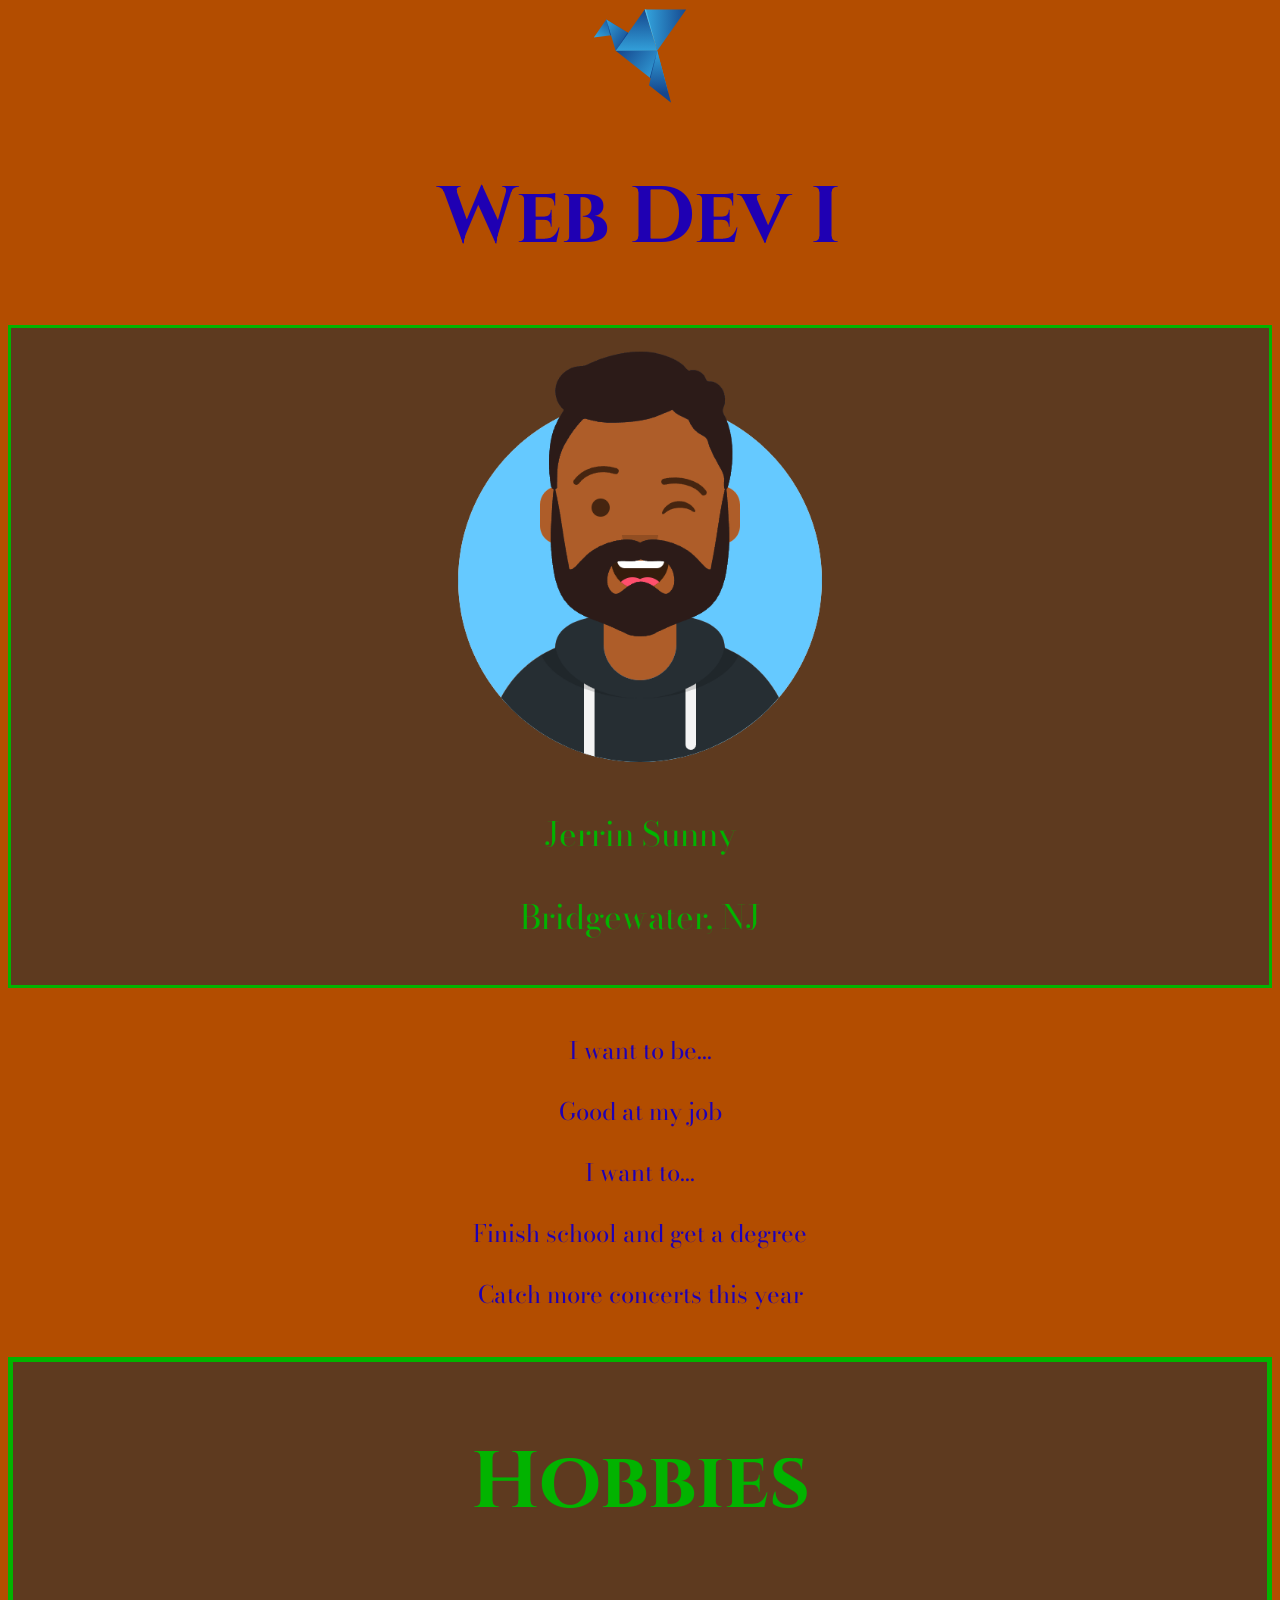
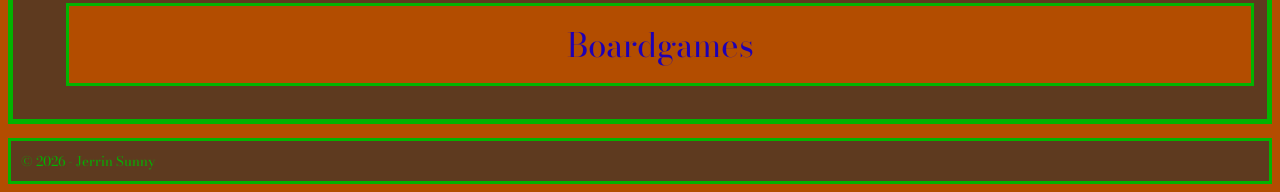
==== index.html @ 124f9d3d "Adding hobbies list" ====
<!DOCTYPE html>
<html lang="en">
<head>
    <meta charset="UTF-8">
    <meta name="viewport" content="width=device-width, initial-scale=1.0">
    <title>About Me</title>
    
   <!-- <link rel="preconnect" href="https://fonts.googleapis.com">
    <link rel="preconnect" href="https://fonts.gstatic.com" crossorigin> -->
    <link href="https://fonts.googleapis.com/css2?family=Bodoni+Moda:ital,opsz,wght@1,6..96,500&family=Cinzel:wght@700&display=swap" rel="stylesheet">
    <link href="css/style.css" rel="stylesheet">
</head>
<body>
    <!-- Body element contains all the content shown to a visitor-->

    <header>
        <!-- Header shows logo and page title-->
        <img src="Adding HTML, Images, Text/img/bob.svg" alt="Blue Origami Logo">
        <h1> Web Dev I</h1>
    </header>

    <main>
        <!-- main envelops important page content-->
         <section id="Hero">
            <!-- Hero Section: Shows profile img, name & location-->
            <img src="Adding HTML, Images, Text/img/avataaars.png" alt="Avatar Picture of Me">

            <div>
                <p> Jerrin Sunny</p>
                <p> Bridgewater, NJ</p>

            </div>
            <!-- Close Hero section-->
         </section>
         
         <section id="Bio">
            <!-- Bio Section-->

            <div>
                <p> I want to be...</p>
                <p>Good at my job</p>
                <p> </p>
                <p>I want to...</p>
                <p>Finish school and get a degree</p>
                <p>Catch more concerts this year</p>
            </div>
        
         </section>

         <section id="Hobbies">
            <H2>Hobbies</H2> 
            <ul>
                <li>Boardgames</li>
            </ul>

         </section>
         
        

    </main>

    <footer>

        © 2026 - Jerrin Sunny

    </footer>
</body>
</html>
---- css/style.css ----
body {
    font-family:Bodoni Moda ;
    background-color:#B34D00;
    color: #1F00B3
}

h1, h2, h3, h4, h5, h6 {
    font-family: Cinzel;
    font-size: 60pt;
}

header{
    text-align: center;
}

#Hero {
    text-align: Center;
    font-size: 25pt;
    background-color: #5E3A1F;
    color: #02B300;
    padding: 10px;
    border: 3px solid #02B300;
}

#Hero img {
    width: 400px;
}

#Bio {
    font-size: 18pt;
    padding: 20px;
    text-align: center;
}

#Hobbies {
    text-align: Center;
    font-size: 25pt;
    border: 5px solid #02B300;
    background-color: #5E3A1F;
    color: #02B300;
  
}
#Hobbies li {
    text-align: Center;
    font-size: 25pt;
    background-color: #B34D00;
    border: 3px solid #02B300;
    color: #1F00B3;
    margin: 10pt;
    list-style: none;
    padding: 10pt;
}

footer {

    text-align: left;
    font-size: 10pt;
    color: #02B300;
    background-color: #5E3A1F;
    border: 3px solid #02B300;
    padding: 10px;
    margin-top: 10pt;
}
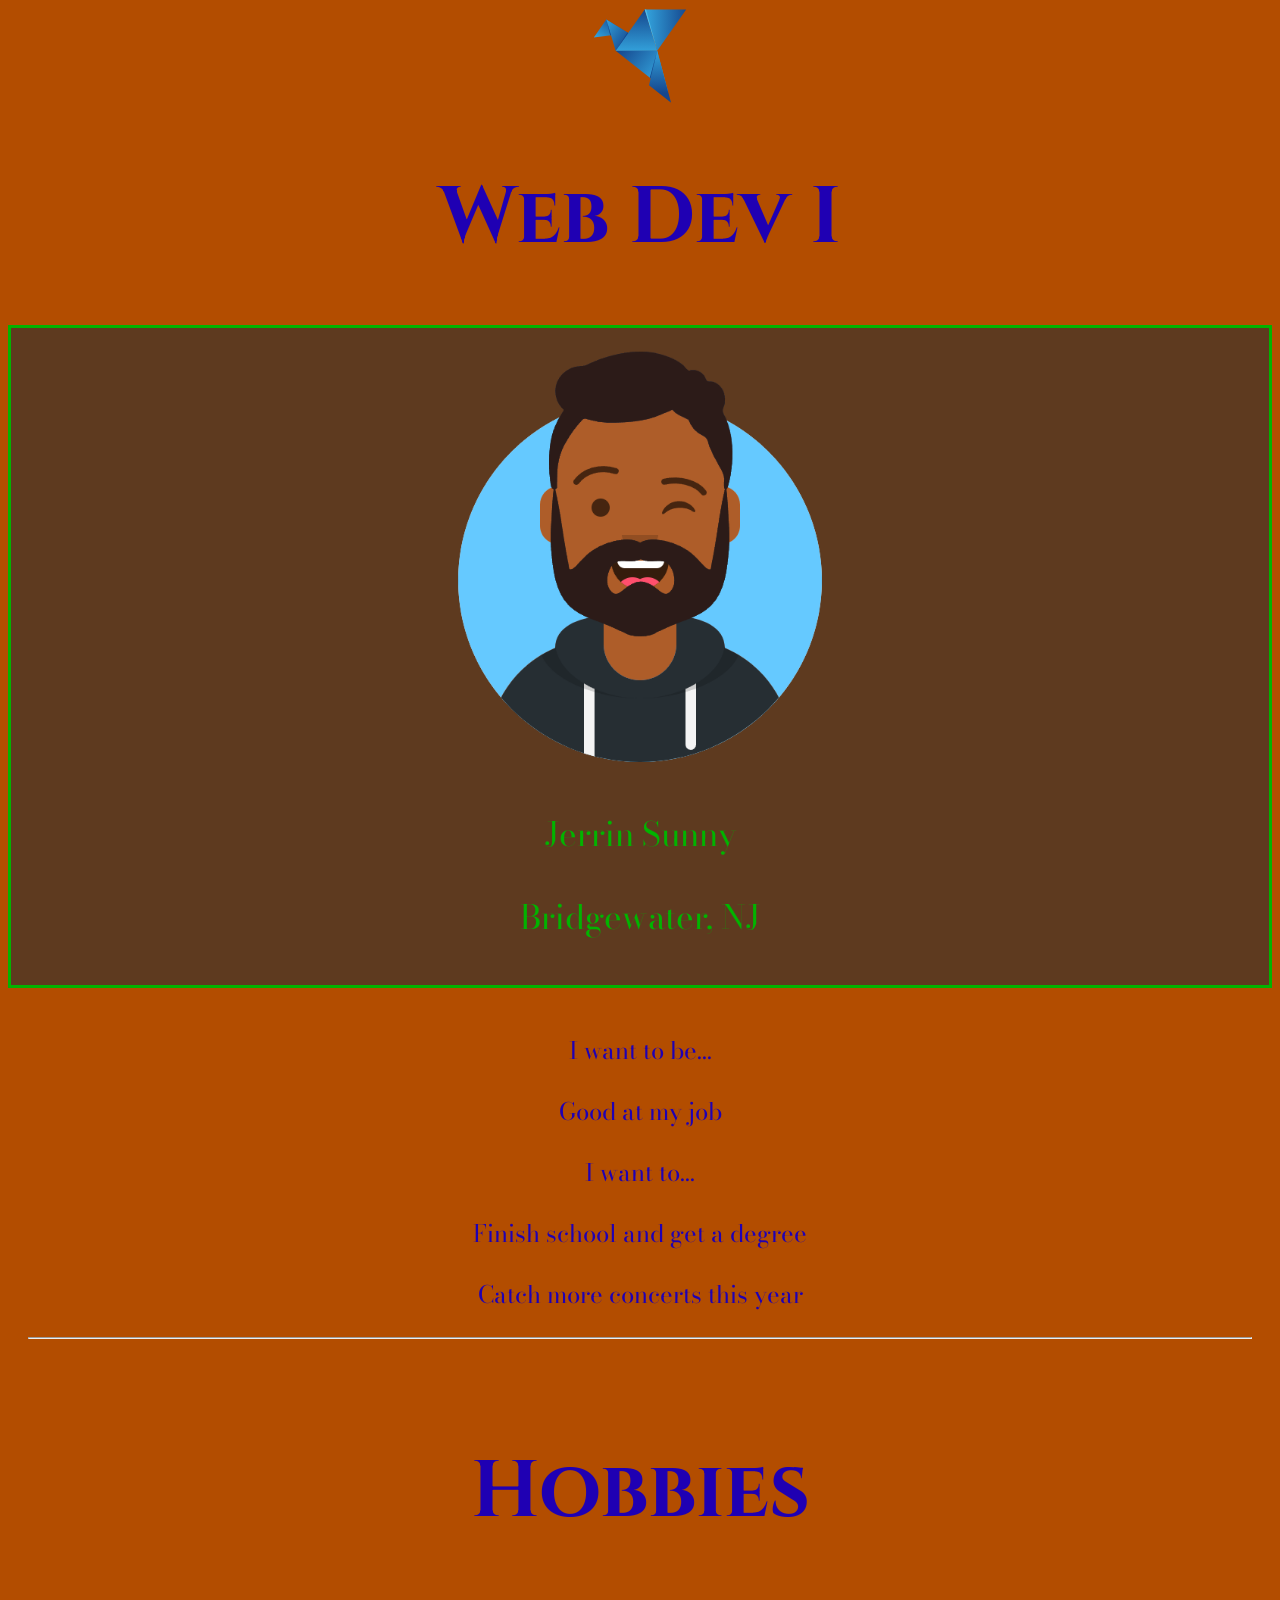
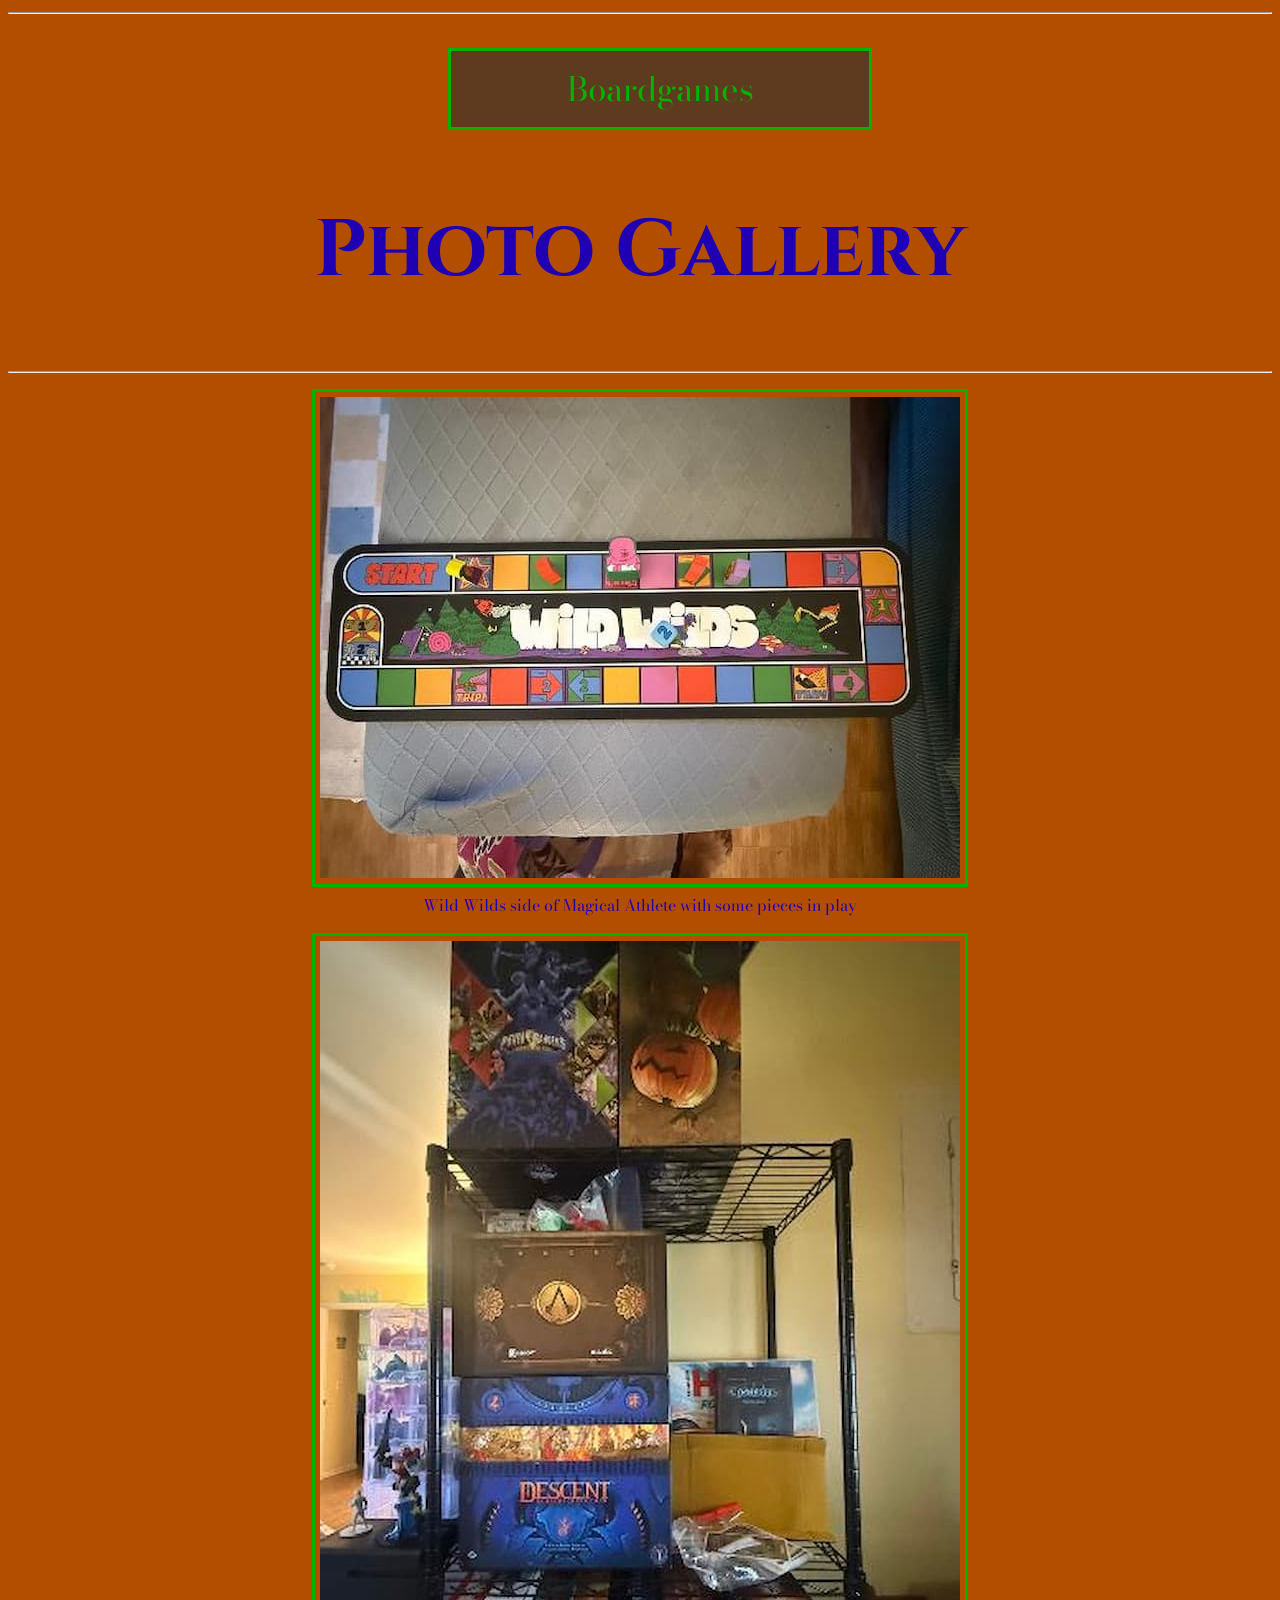
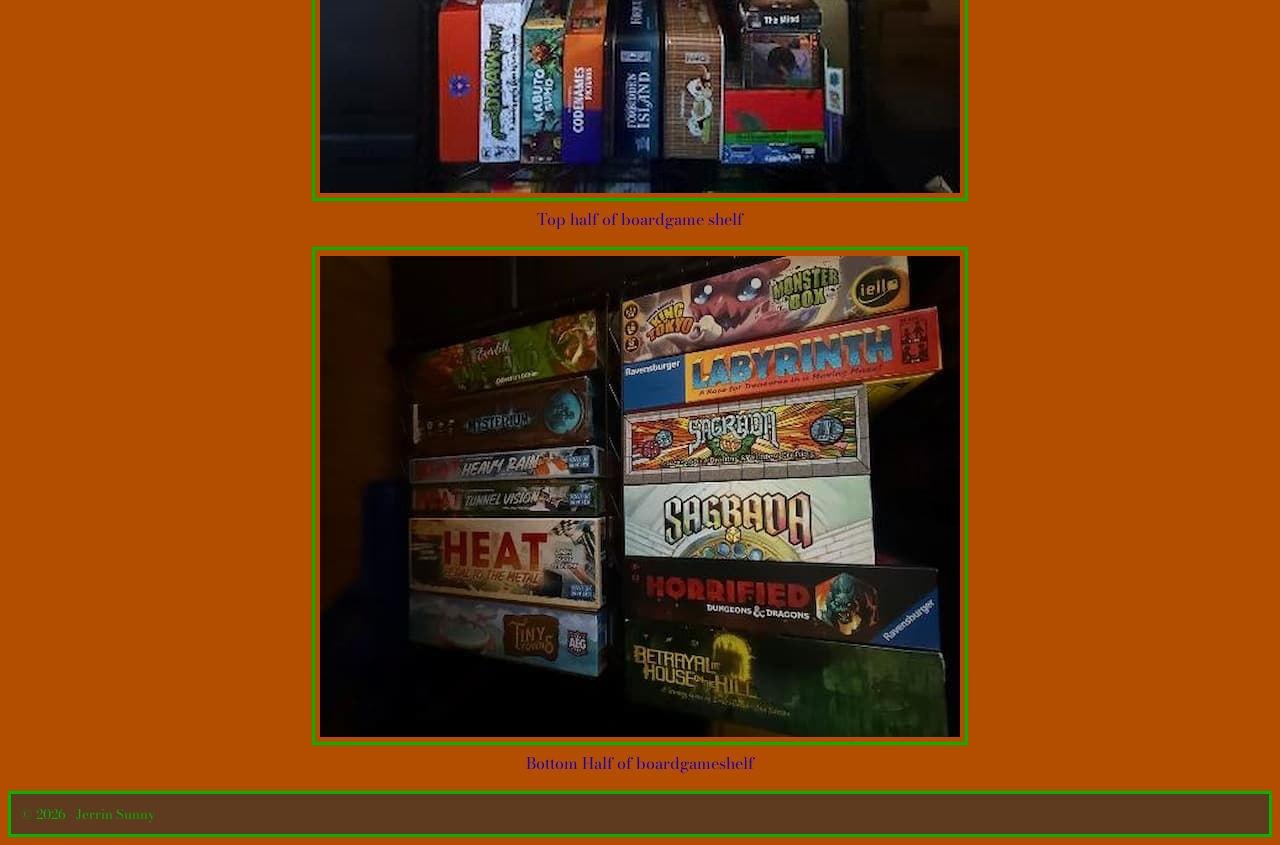
==== commit fe22f42a: "adding photo gallery" ====
--- a/index.html
+++ b/index.html
@@ -44,15 +44,34 @@
                 <p>Finish school and get a degree</p>
                 <p>Catch more concerts this year</p>
             </div>
-        
+            <hr>
          </section>
 
          <section id="Hobbies">
             <H2>Hobbies</H2> 
+            <Hr>
             <ul>
                 <li>Boardgames</li>
             </ul>
+        
 
+         </section>
+
+         <section id="Boardgame_images">
+            <h2>Photo Gallery</h2>
+            <hr>
+            <figure>
+                <img src="Adding HTML, Images, Text/img/magical-athlete-640w.jpg" alt="Magical Athlete Imgage" >
+                <figcaption>Wild Wilds side of Magical Athlete with some pieces in play</figcaption>
+            </figure>
+            <figure>
+                <img src="Adding HTML, Images, Text/img/shelf-top-640w.jpg" alt="Boardgame shelf top">
+                <figcaption>Top half of boardgame shelf</figcaption>
+            </figure>
+            <figure>
+                <img src="Adding HTML, Images, Text/img/shelf-bottom-640w.jpg" alt="Boardgame shelf bottom">
+                <figcaption>Bottom Half of boardgameshelf</figcaption>
+            </figure>
          </section>
          
         
--- a/css/style.css
+++ b/css/style.css
@@ -35,20 +35,31 @@
 #Hobbies {
     text-align: Center;
     font-size: 25pt;
-    border: 5px solid #02B300;
-    background-color: #5E3A1F;
-    color: #02B300;
+    
+    
+    
   
 }
 #Hobbies li {
     text-align: Center;
     font-size: 25pt;
-    background-color: #B34D00;
+    background-color: #5E3A1F;
     border: 3px solid #02B300;
-    color: #1F00B3;
+    color: #02B300;
     margin: 10pt;
+    margin-right: 300pt;
+    margin-left: 300pt;
     list-style: none;
     padding: 10pt;
+}
+
+#Boardgame_images{
+    text-align: center;
+}
+#Boardgame_images img {
+    text-align: center;
+    border: 3px solid #02B300;
+    padding: 4pt;
 }
 
 footer {
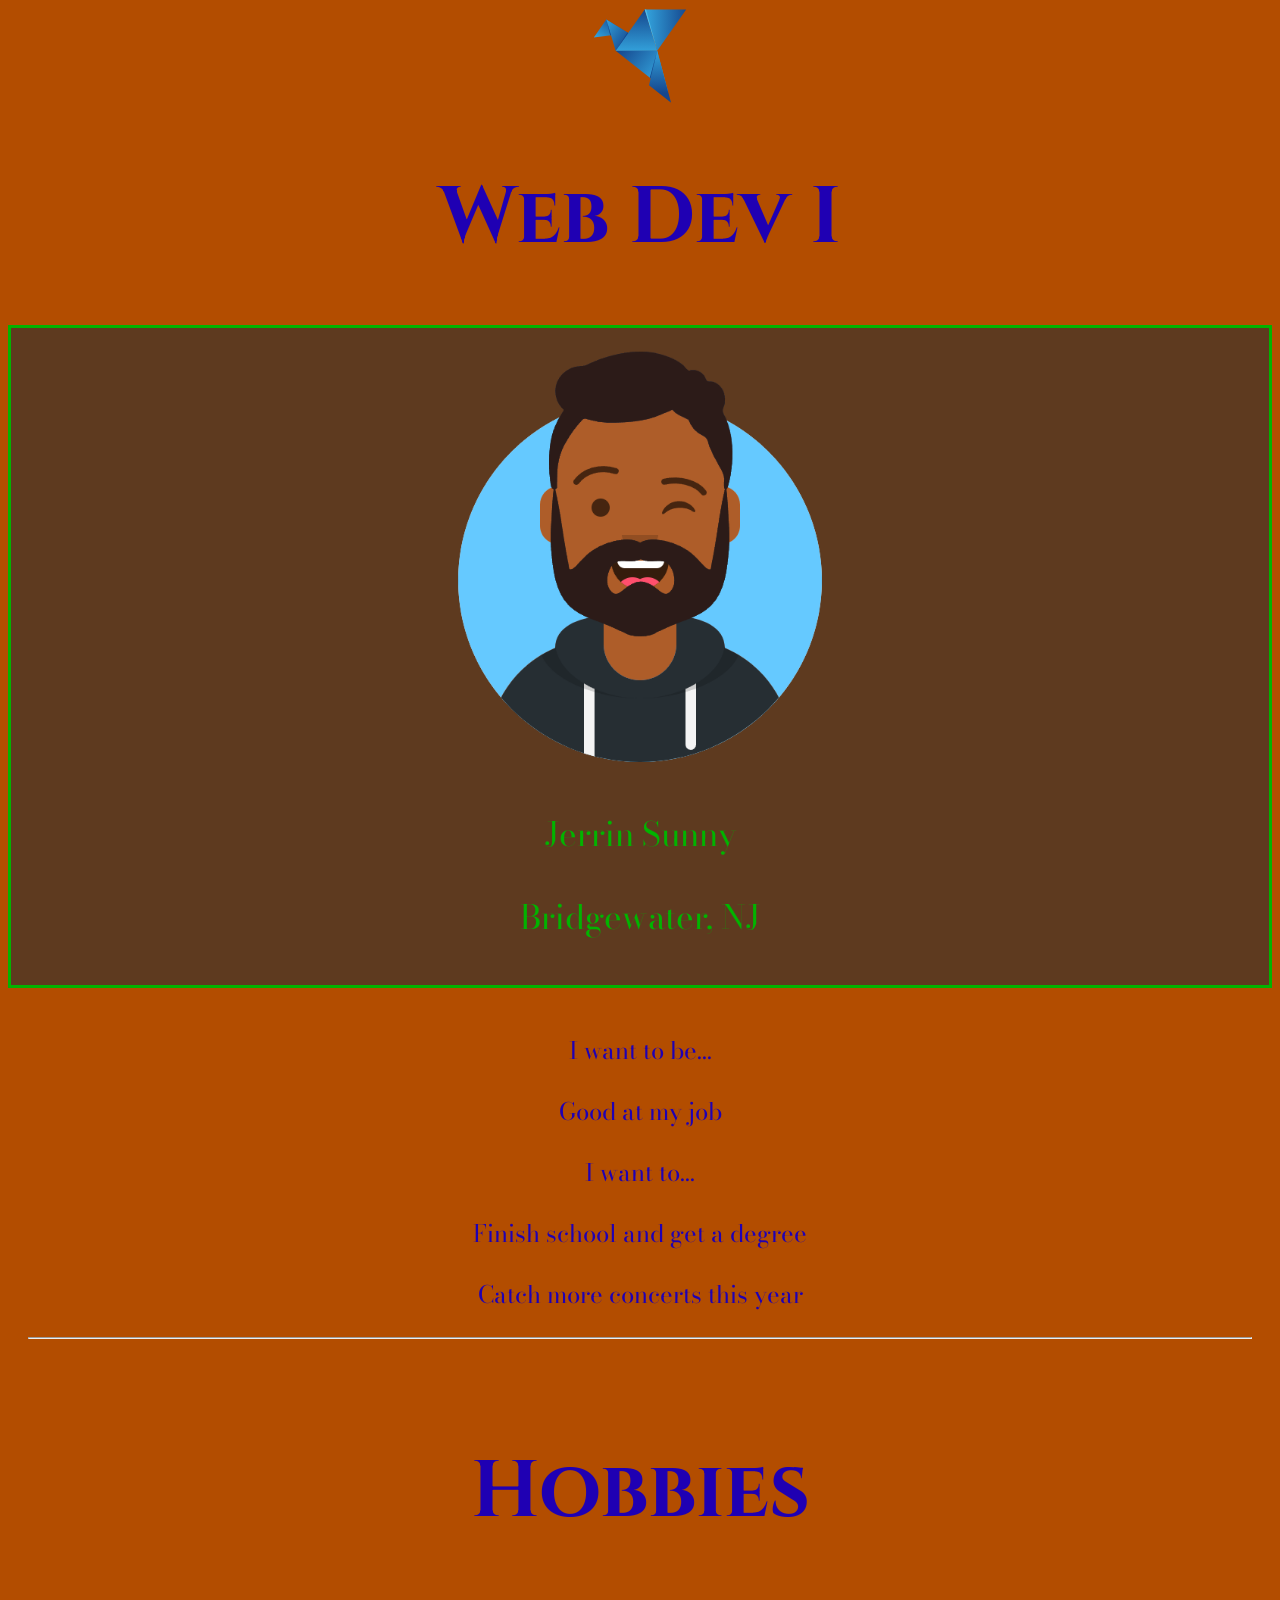
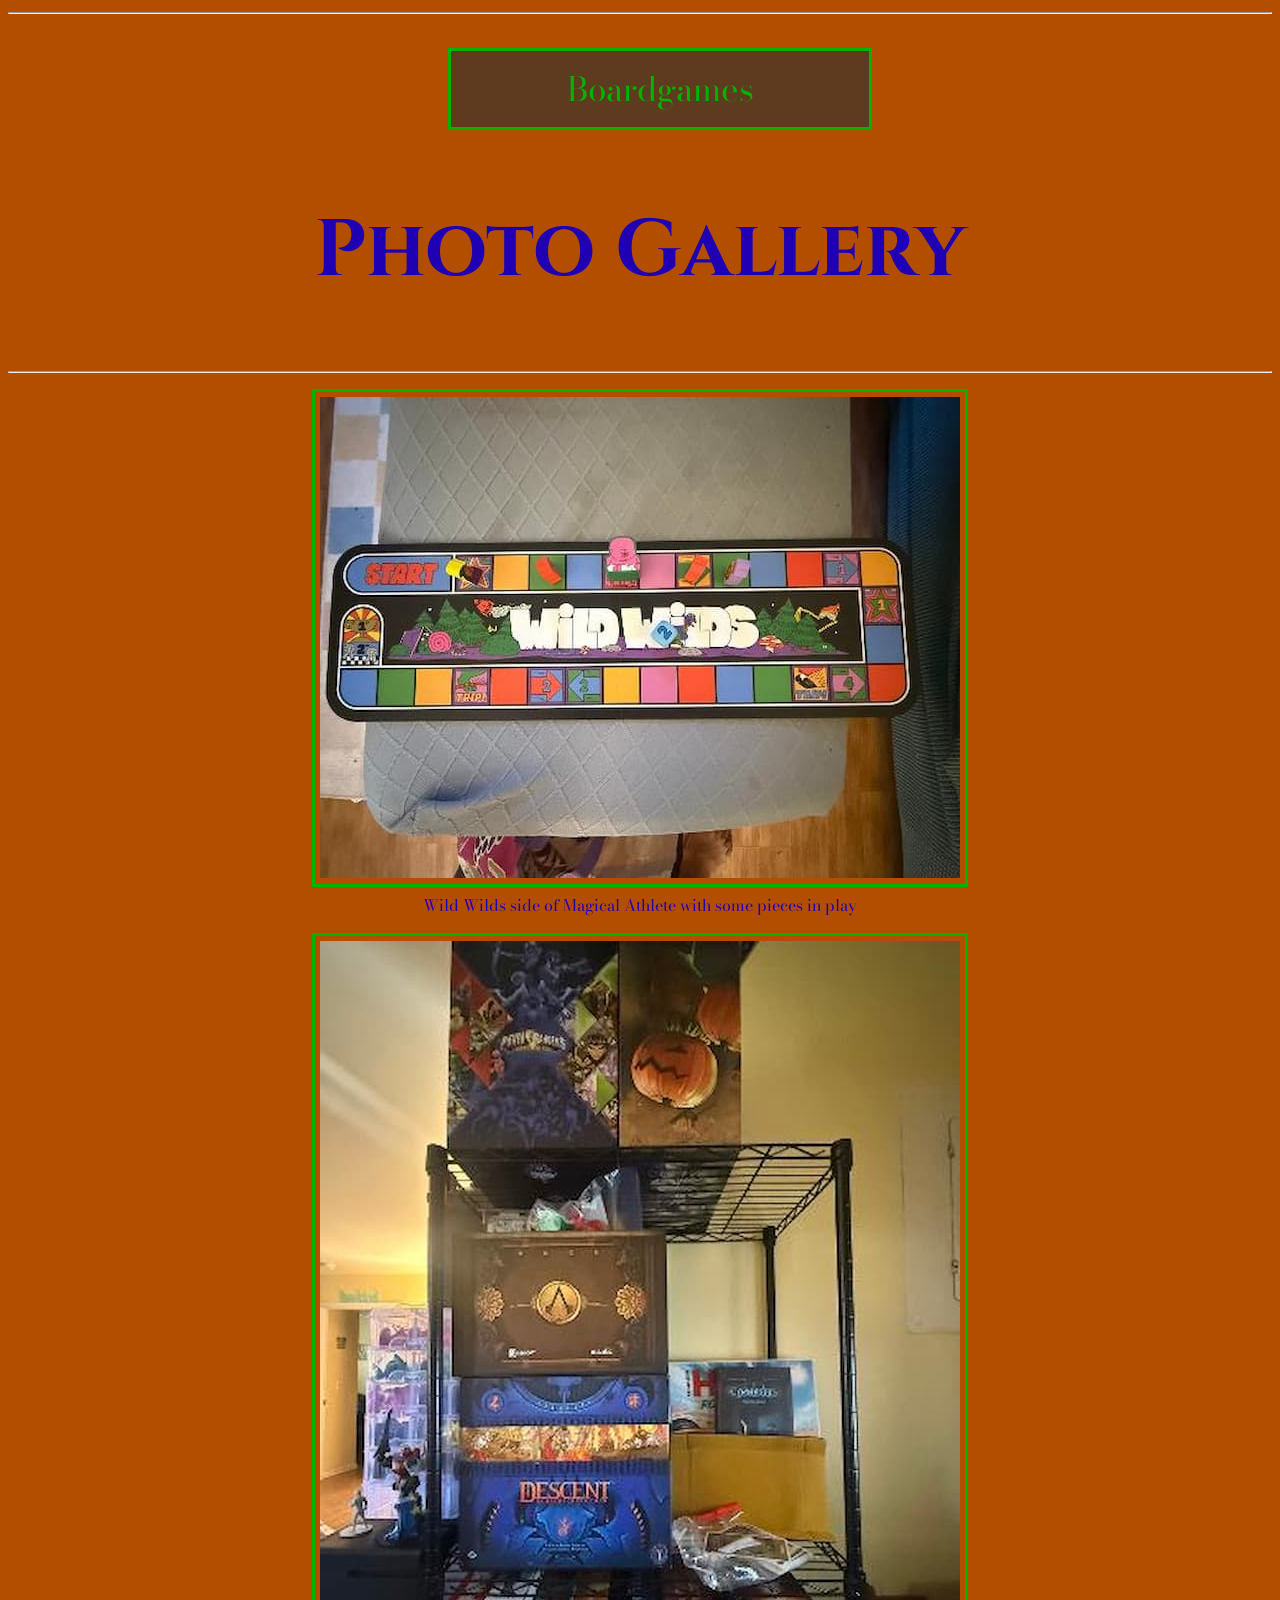
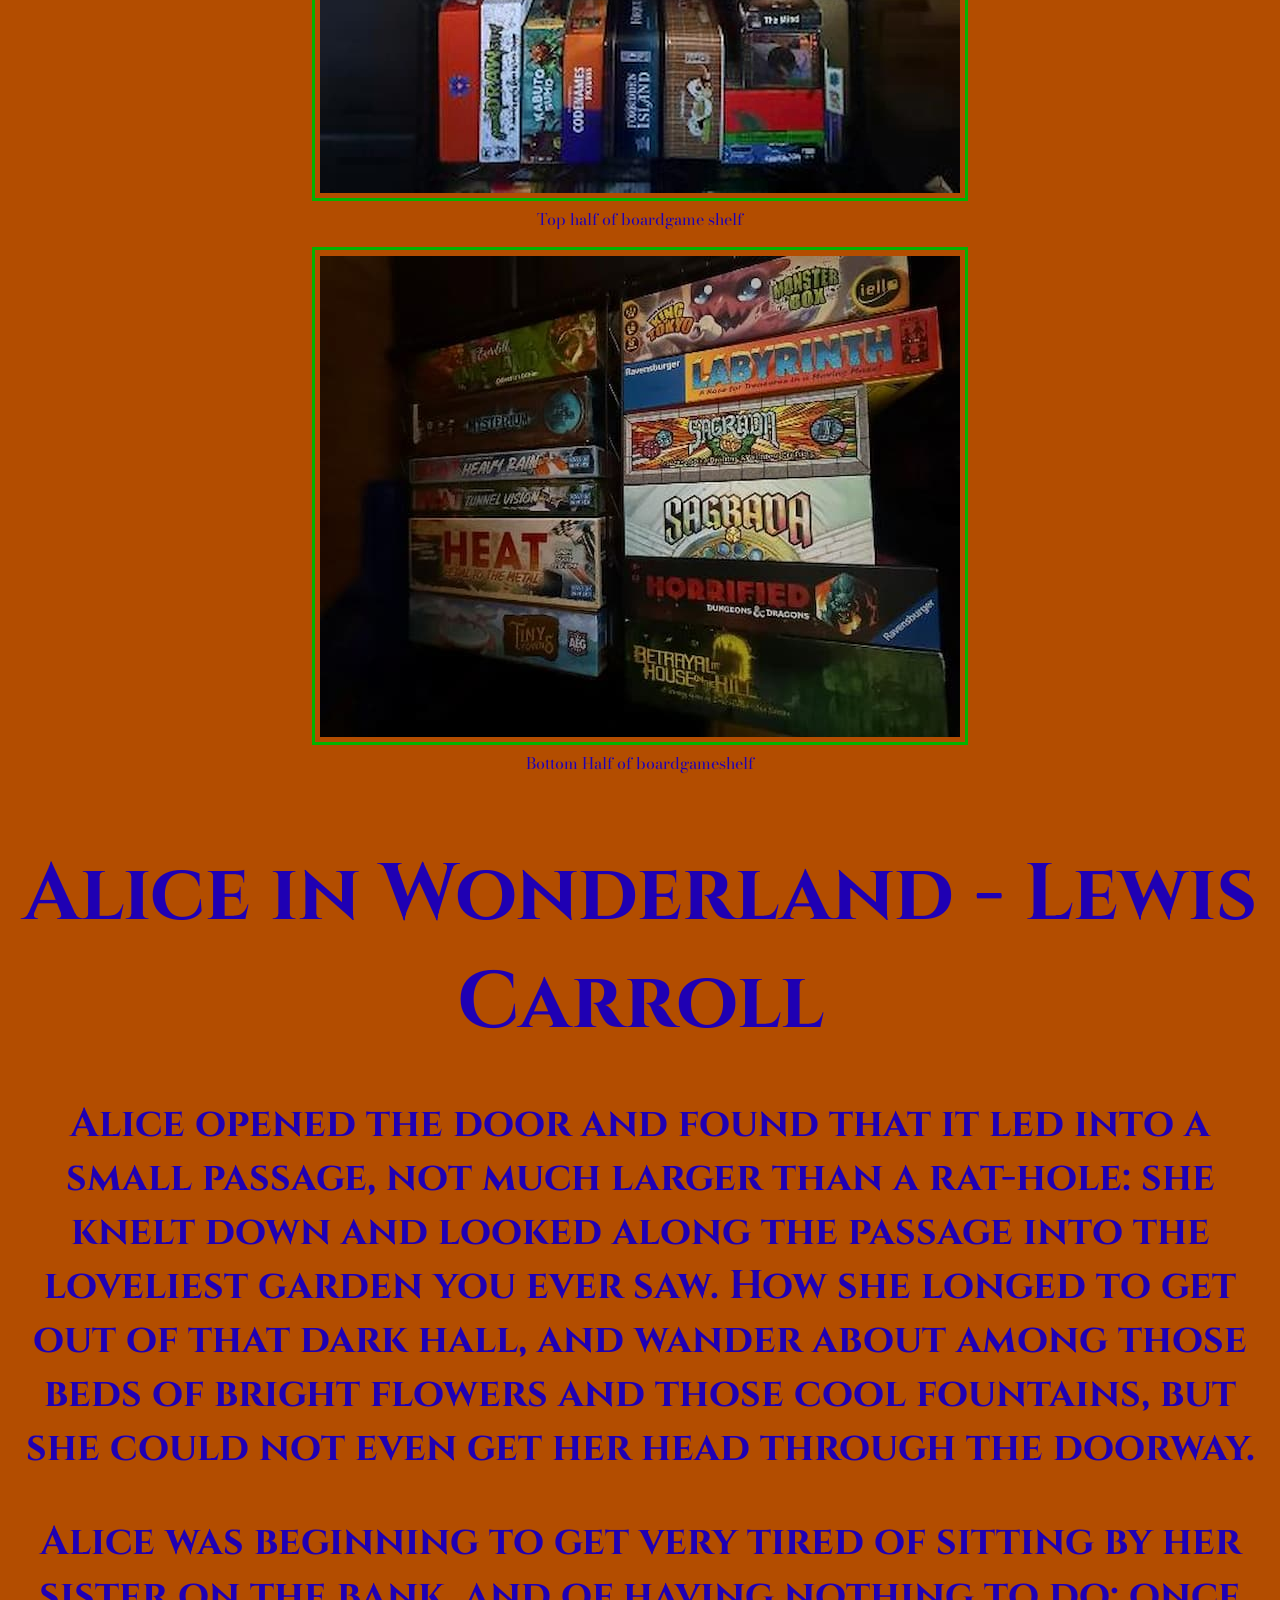
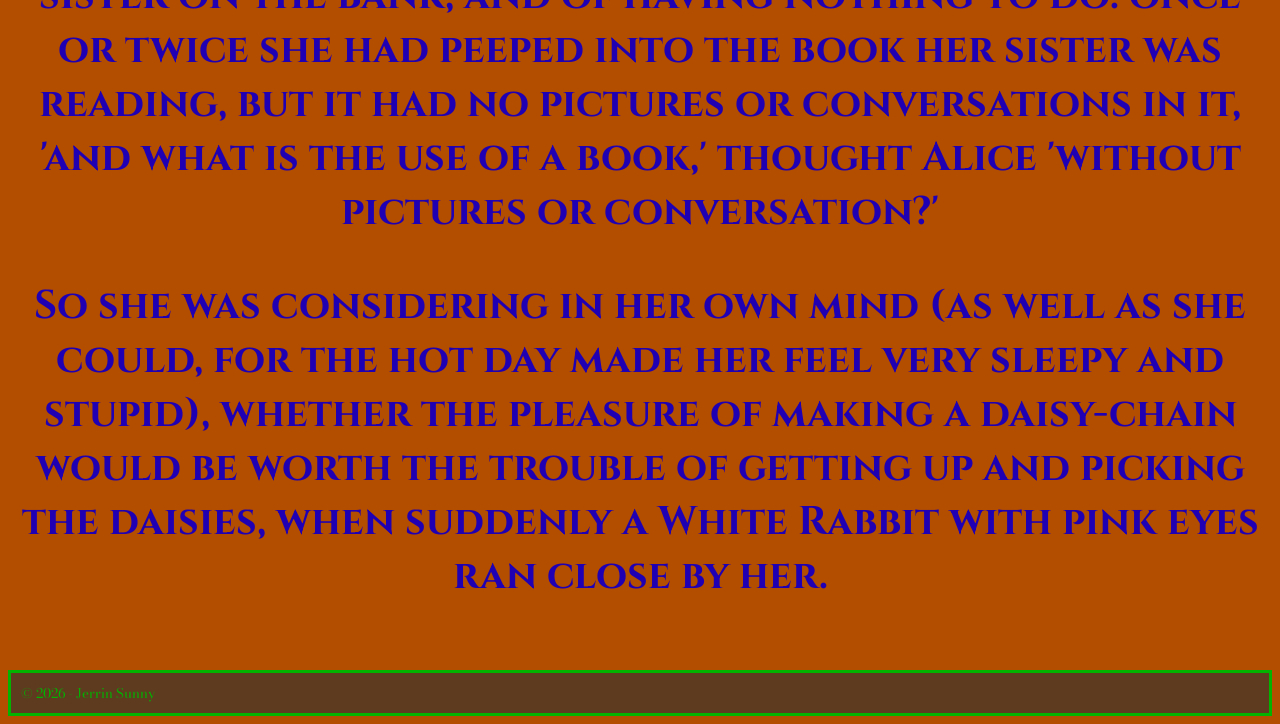
==== commit 73c30e34: "Adding Article" ====
--- a/index.html
+++ b/index.html
@@ -74,6 +74,20 @@
             </figure>
          </section>
          
+         <section id="article">
+            <article></article>
+            <H2 id="aricle_title">Alice in Wonderland - Lewis Carroll
+                <div style="font-size: 30pt;"">
+                    <p>Alice opened the door and found that it led into a small passage, not much larger than a rat-hole: she knelt down and looked along the passage into the loveliest garden you ever saw. How she longed to get out of that dark hall, and wander about among those beds of bright flowers and those cool fountains, but she could not even get her head through the doorway.</p>
+
+                    <p>Alice was beginning to get very tired of sitting by her sister on the bank, and of having nothing to do: once or twice she had peeped into the book her sister was reading, but it had no pictures or conversations in it, 'and what is the use of a book,' thought Alice 'without pictures or conversation?'</p>
+
+                    <p>So she was considering in her own mind (as well as she could, for the hot day made her feel very sleepy and stupid), whether the pleasure of making a daisy-chain would be worth the trouble of getting up and picking the daisies, when suddenly a White Rabbit with pink eyes ran close by her.</p>
+                </div>
+            </H2>
+
+
+         </section>
         
 
     </main>
--- a/css/style.css
+++ b/css/style.css
@@ -61,6 +61,10 @@
     border: 3px solid #02B300;
     padding: 4pt;
 }
+#article {
+    text-align: center;
+}
+
 
 footer {
 
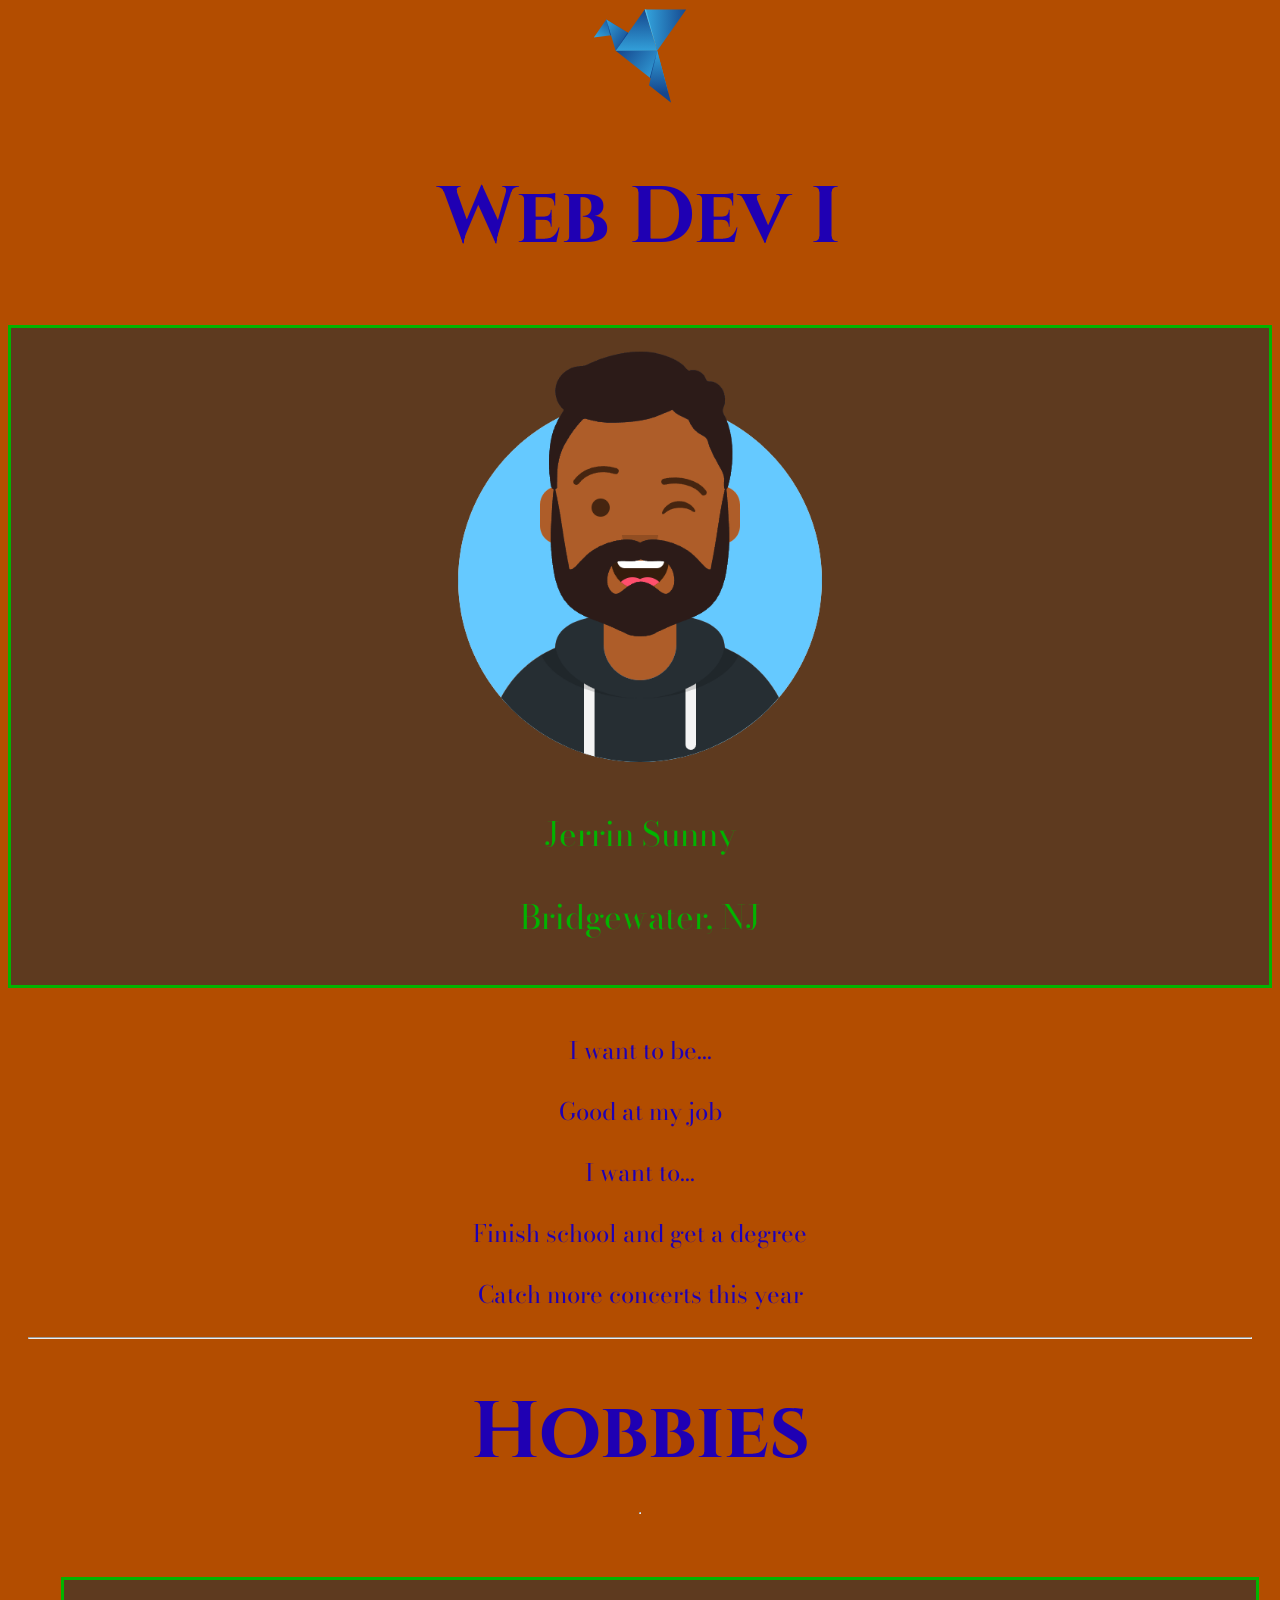
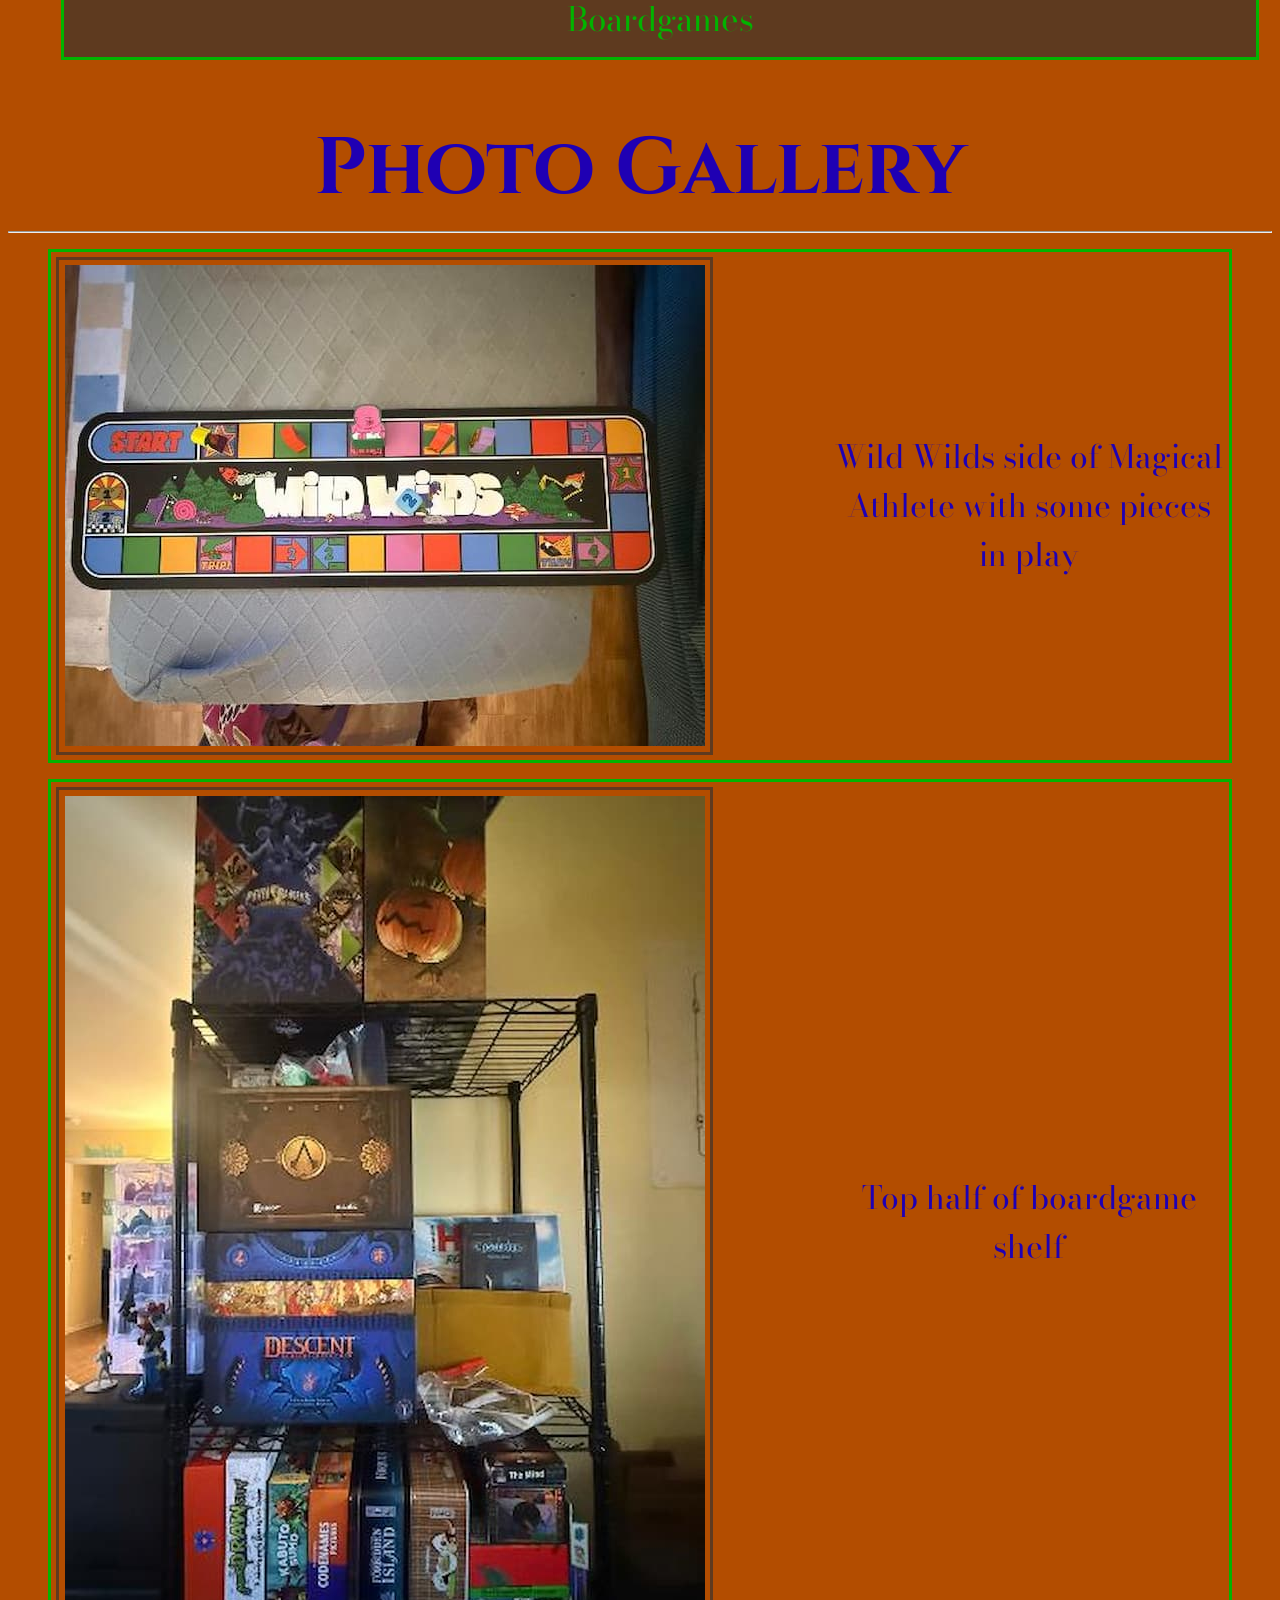
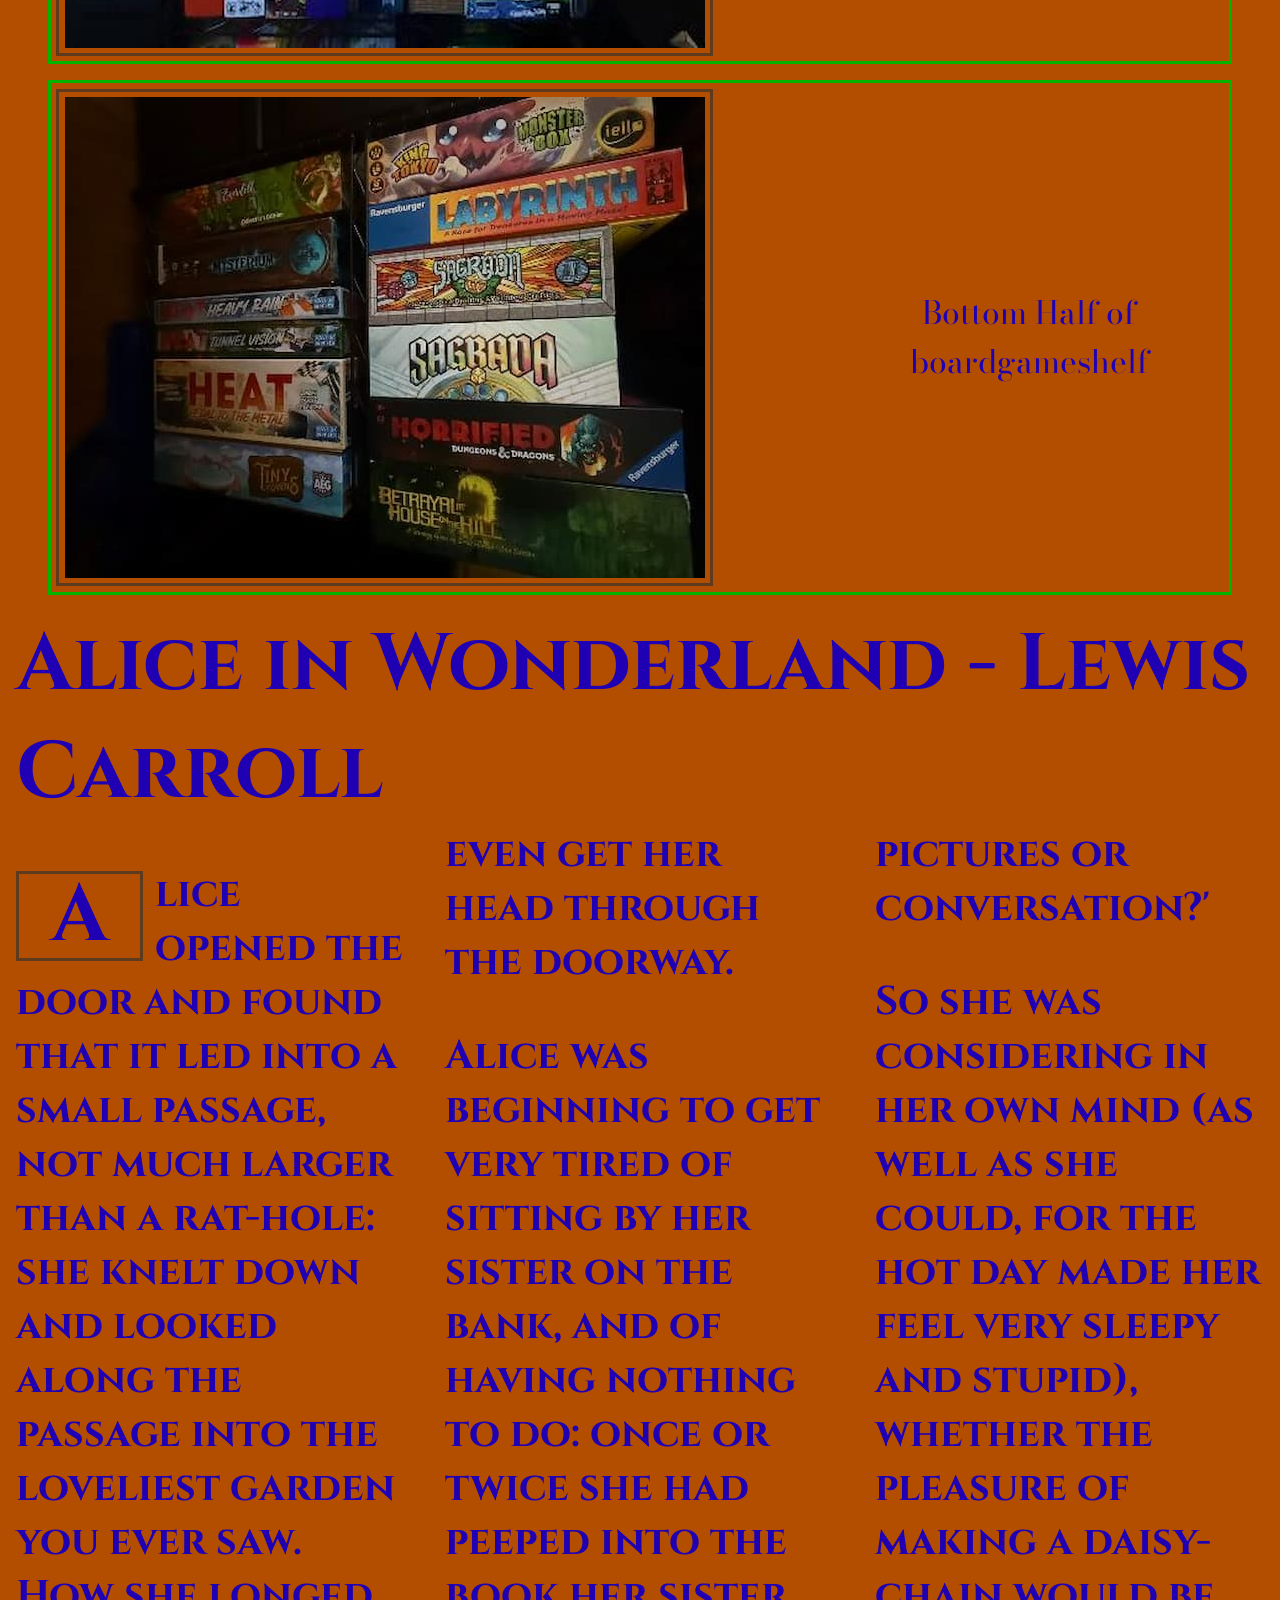
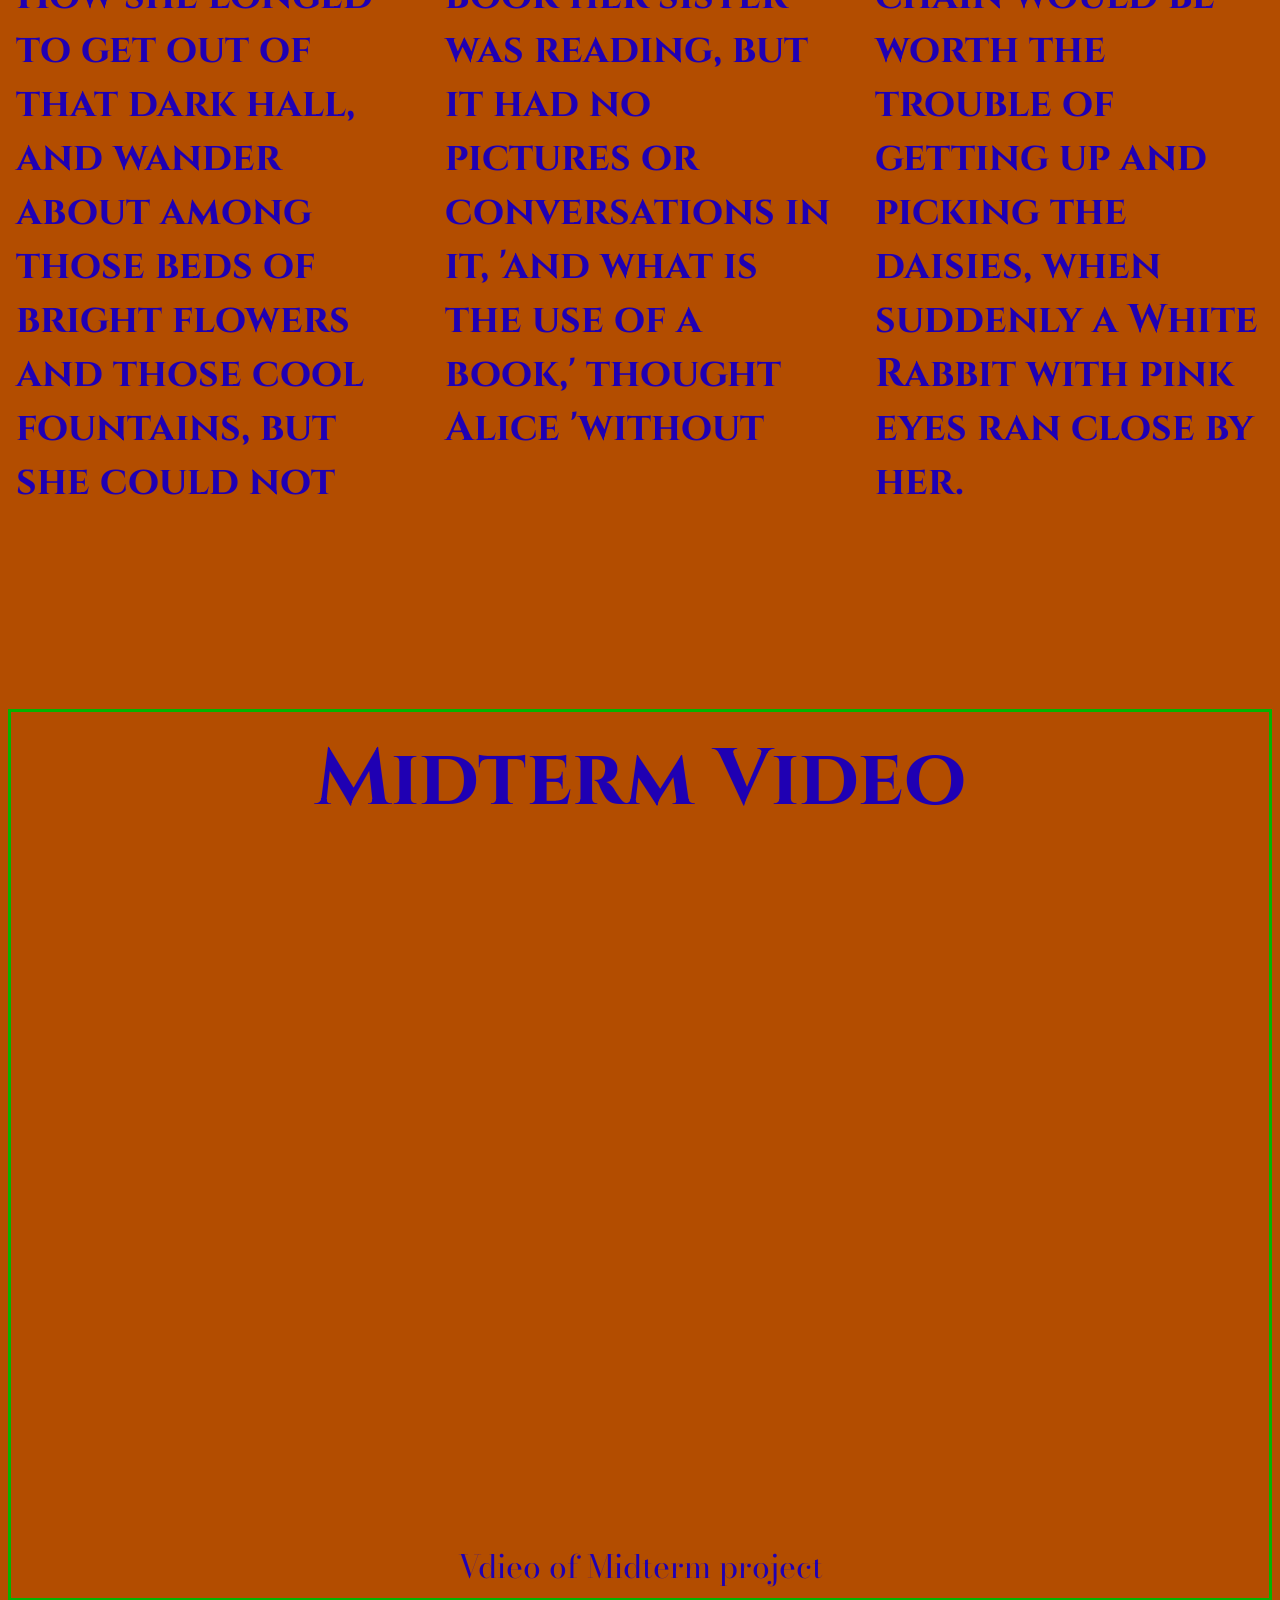
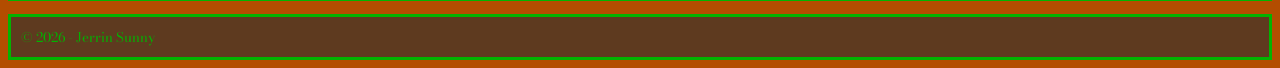
==== commit c9802450: "Embedded a video." ====
--- a/index.html
+++ b/index.html
@@ -88,6 +88,15 @@
 
 
          </section>
+
+         <section id="midterm_video">
+            <H2> Midterm Video</H2>
+            <div class="videowrapper">
+                <iframe width="560" height="315" src="https://www.youtube.com/embed/wFiM9vfDfyY?si=F7QshhHq4Cf7iNFf" title="YouTube video player" frameborder="0" allow="accelerometer; autoplay; clipboard-write; encrypted-media; gyroscope; picture-in-picture; web-share" referrerpolicy="strict-origin-when-cross-origin" allowfullscreen></iframe>
+            </div>
+            <figcaption> Vdieo of Midterm project</figcaption>
+
+         </section>
         
 
     </main>
--- a/css/style.css
+++ b/css/style.css
@@ -2,11 +2,16 @@
     font-family:Bodoni Moda ;
     background-color:#B34D00;
     color: #1F00B3
+    
 }
 
 h1, h2, h3, h4, h5, h6 {
     font-family: Cinzel;
     font-size: 60pt;
+}
+
+h2{
+    margin: 0.1em;
 }
 
 header{
@@ -33,9 +38,10 @@
 }
 
 #Hobbies {
+    display: flex;
+    flex-direction: column;
     text-align: Center;
     font-size: 25pt;
-    
     
     
   
@@ -47,23 +53,52 @@
     border: 3px solid #02B300;
     color: #02B300;
     margin: 10pt;
-    margin-right: 300pt;
-    margin-left: 300pt;
     list-style: none;
     padding: 10pt;
+    display: flex;
+    flex-direction: column;
+    
 }
 
 #Boardgame_images{
     text-align: center;
+
 }
 #Boardgame_images img {
     text-align: center;
-    border: 3px solid #02B300;
+    border: 3px solid #5E3A1F;
     padding: 4pt;
+
+    
+    
 }
-#article {
-    text-align: center;
+
+.videowrapper {
+    position: relative;
+    padding-bottom: 56.25%;
+    padding: top 25px;
+    height: 0px;
 }
+
+.videowrapper iframe {
+    position: absolute;
+    left:0px;
+    top:0px;
+    right:0px;
+    bottom:0px;
+    height:100% ;
+    width: 100%;
+}
+
+#midterm_video {
+    text-align: Center;
+    margin-top: 200px;
+    border: 3px solid #02B300 ;
+    padding: 5pt;
+
+}
+
+
 
 
 footer {
@@ -76,3 +111,60 @@
     padding: 10px;
     margin-top: 10pt;
 }
+
+/* tablet size */
+@media screen and (min-width: 60em) {
+    figure {
+        display: grid;
+        grid-template-columns: 2fr 1fr;
+        border: 3px solid #02B300;
+        padding: 4pt;
+
+    }
+    figcaption{
+        display: flex;
+        justify-content: center;
+        align-items: center;
+        font-size: 2rem;
+        
+    }
+
+    #article div {
+        max-width: 100%;
+        columns: 20rem;
+       
+        p:first-of-type::first-letter {
+             font-size: 5rem;
+             font-weight: bold;
+              line-height: 0.25; 
+              float: inline-start; 
+              margin-inline-end: 12px;
+              margin-block-start: 4px;
+              border: 3px solid #5E3A1F;
+              padding: 2rem;
+              margin-right: 12px;
+    }
+}
+}
+
+/* large screen size */
+@media screen and (min-width: 100em) {
+
+    #Boardgame_images img{
+        display: grid;
+        grid-template-columns: 1fr 1fr 1fr;
+    }
+    hr{
+        display: none;
+    }
+
+    #Boardgame_images H2{
+        grid: 1/-1;
+
+    }
+    figure{
+        display: block;
+    }
+
+
+}
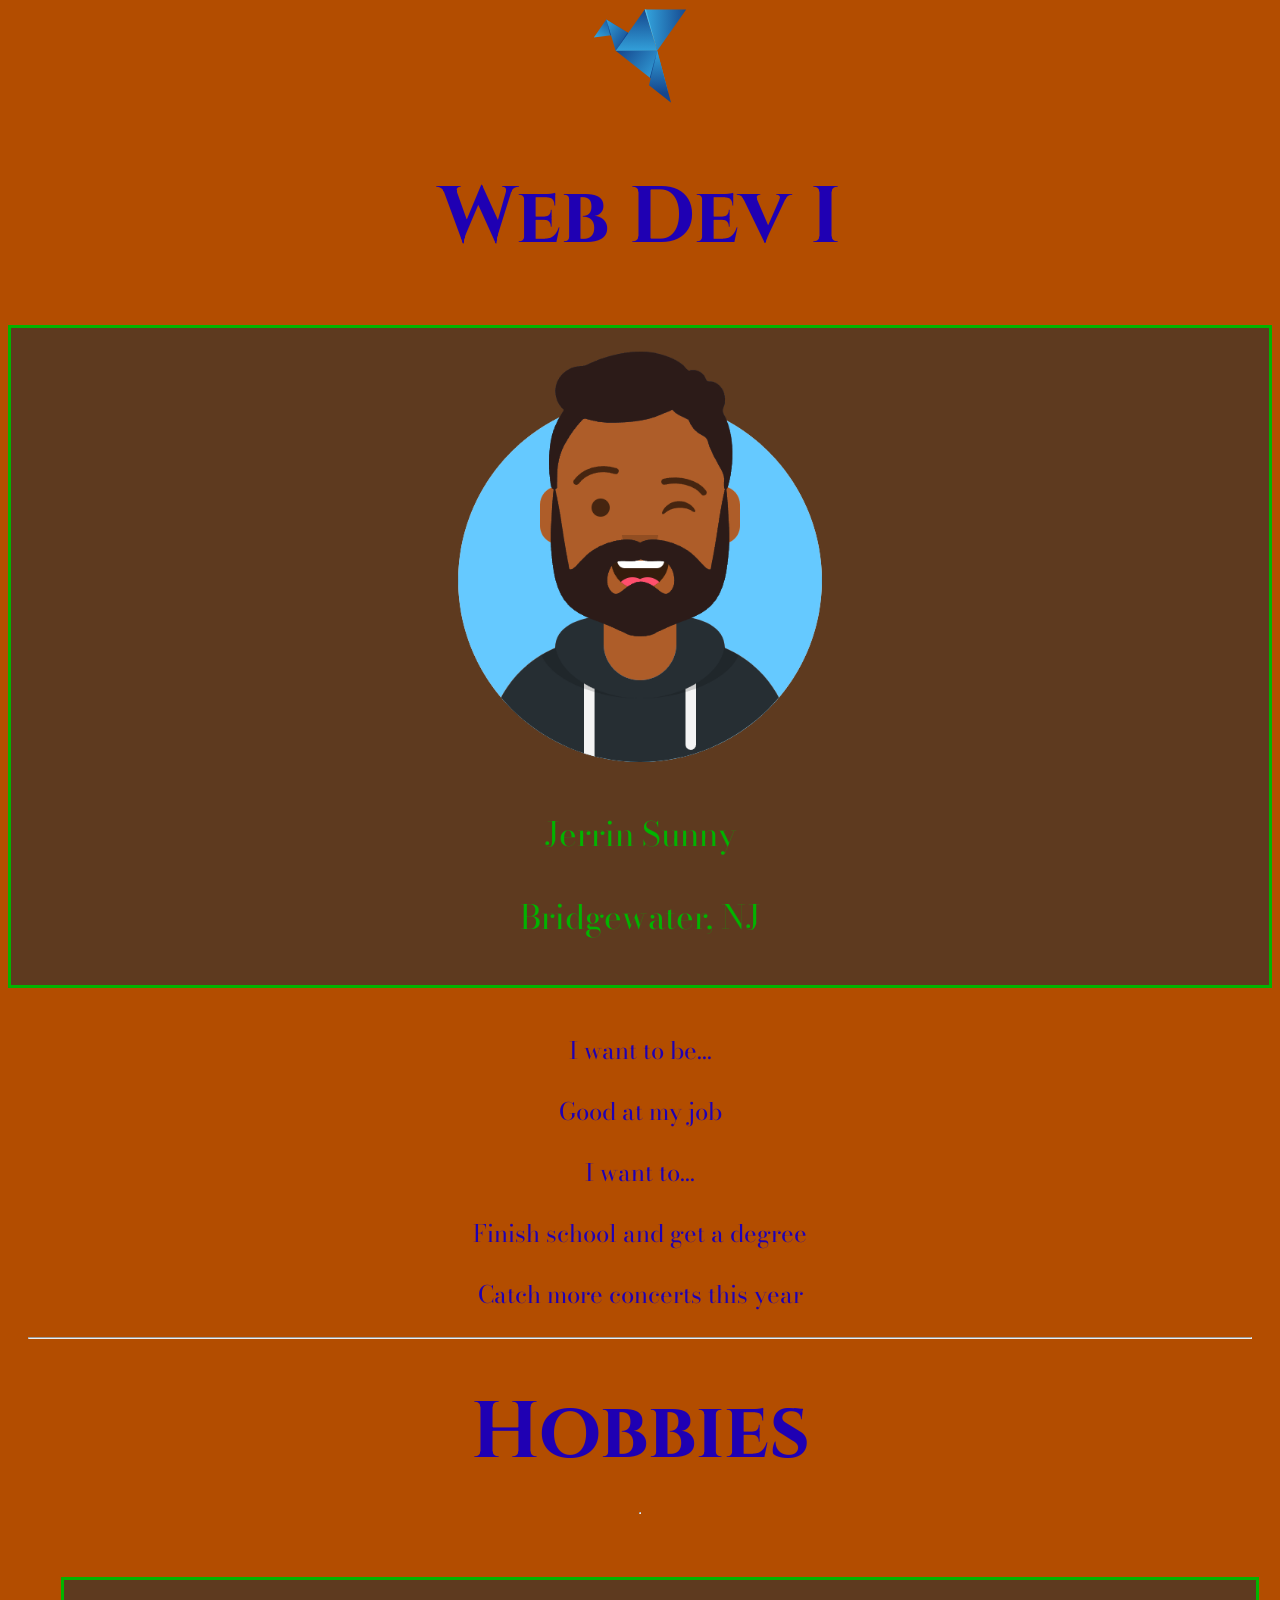
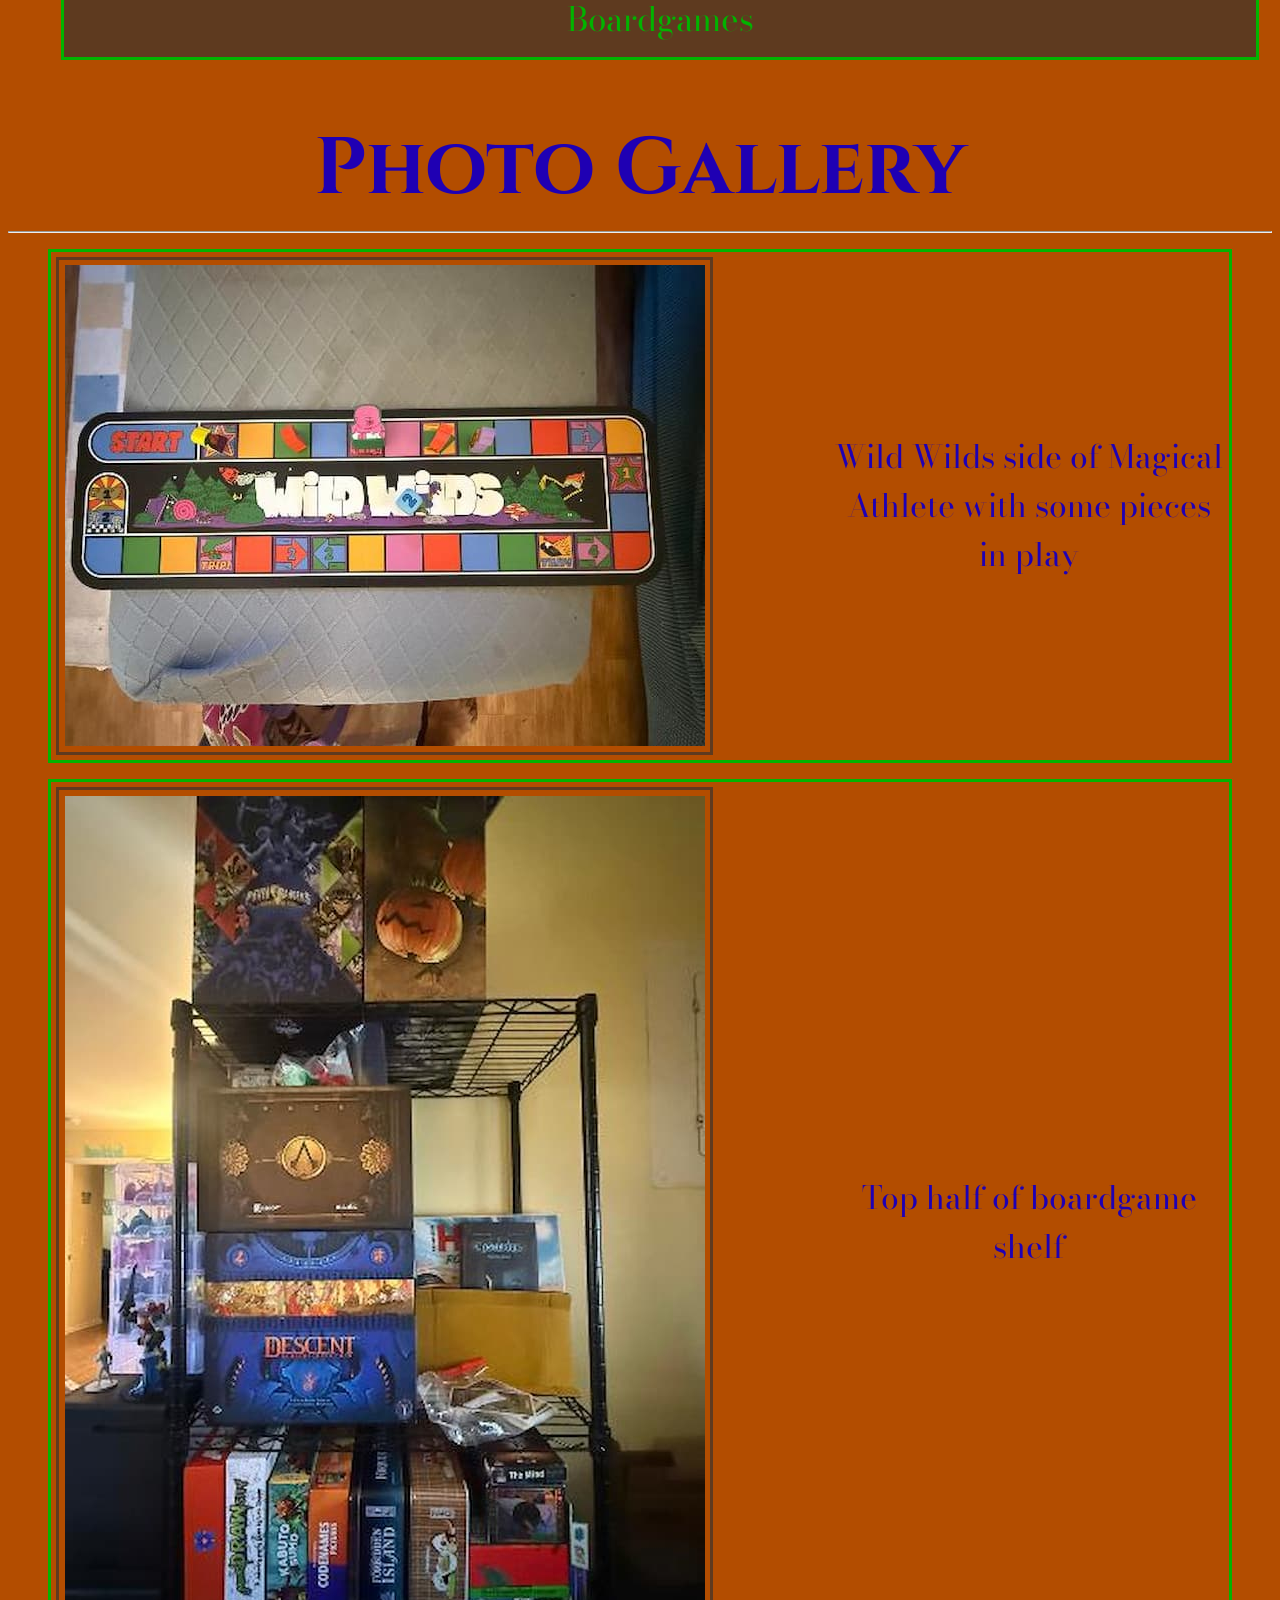
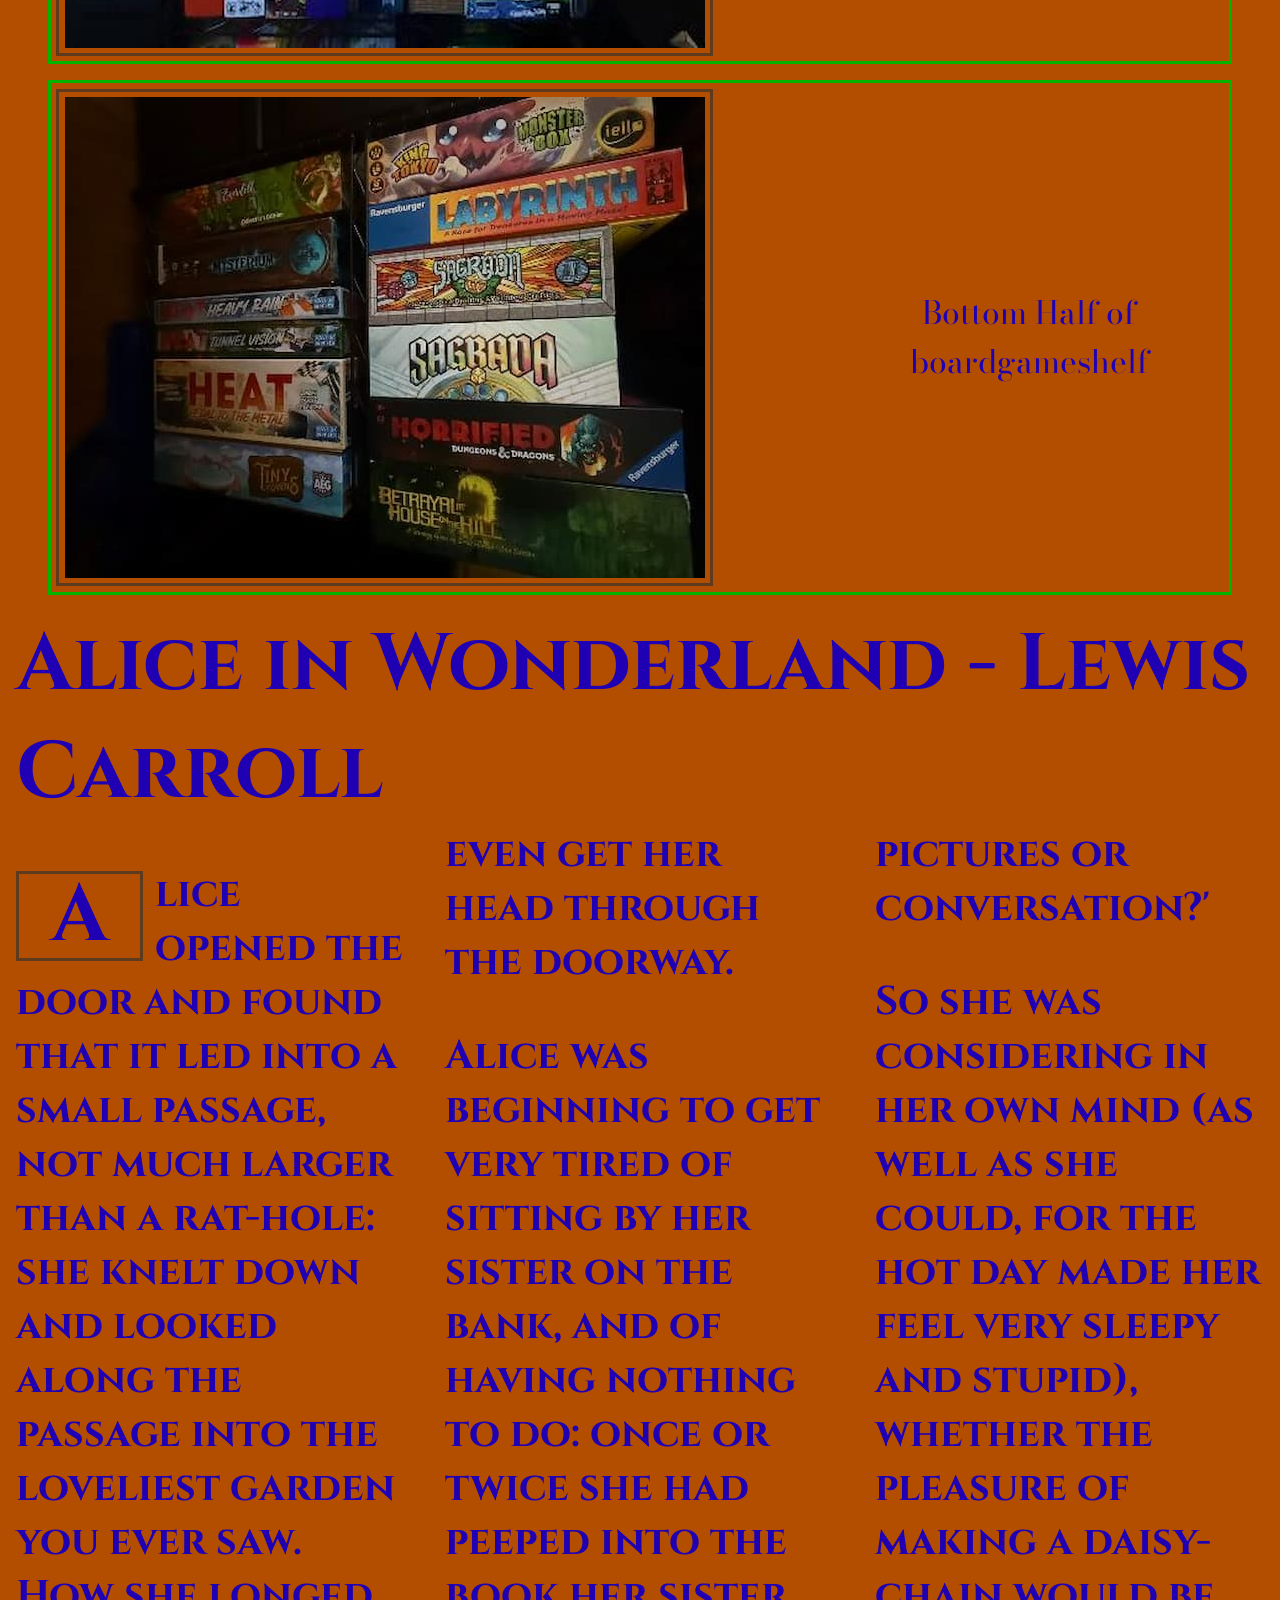
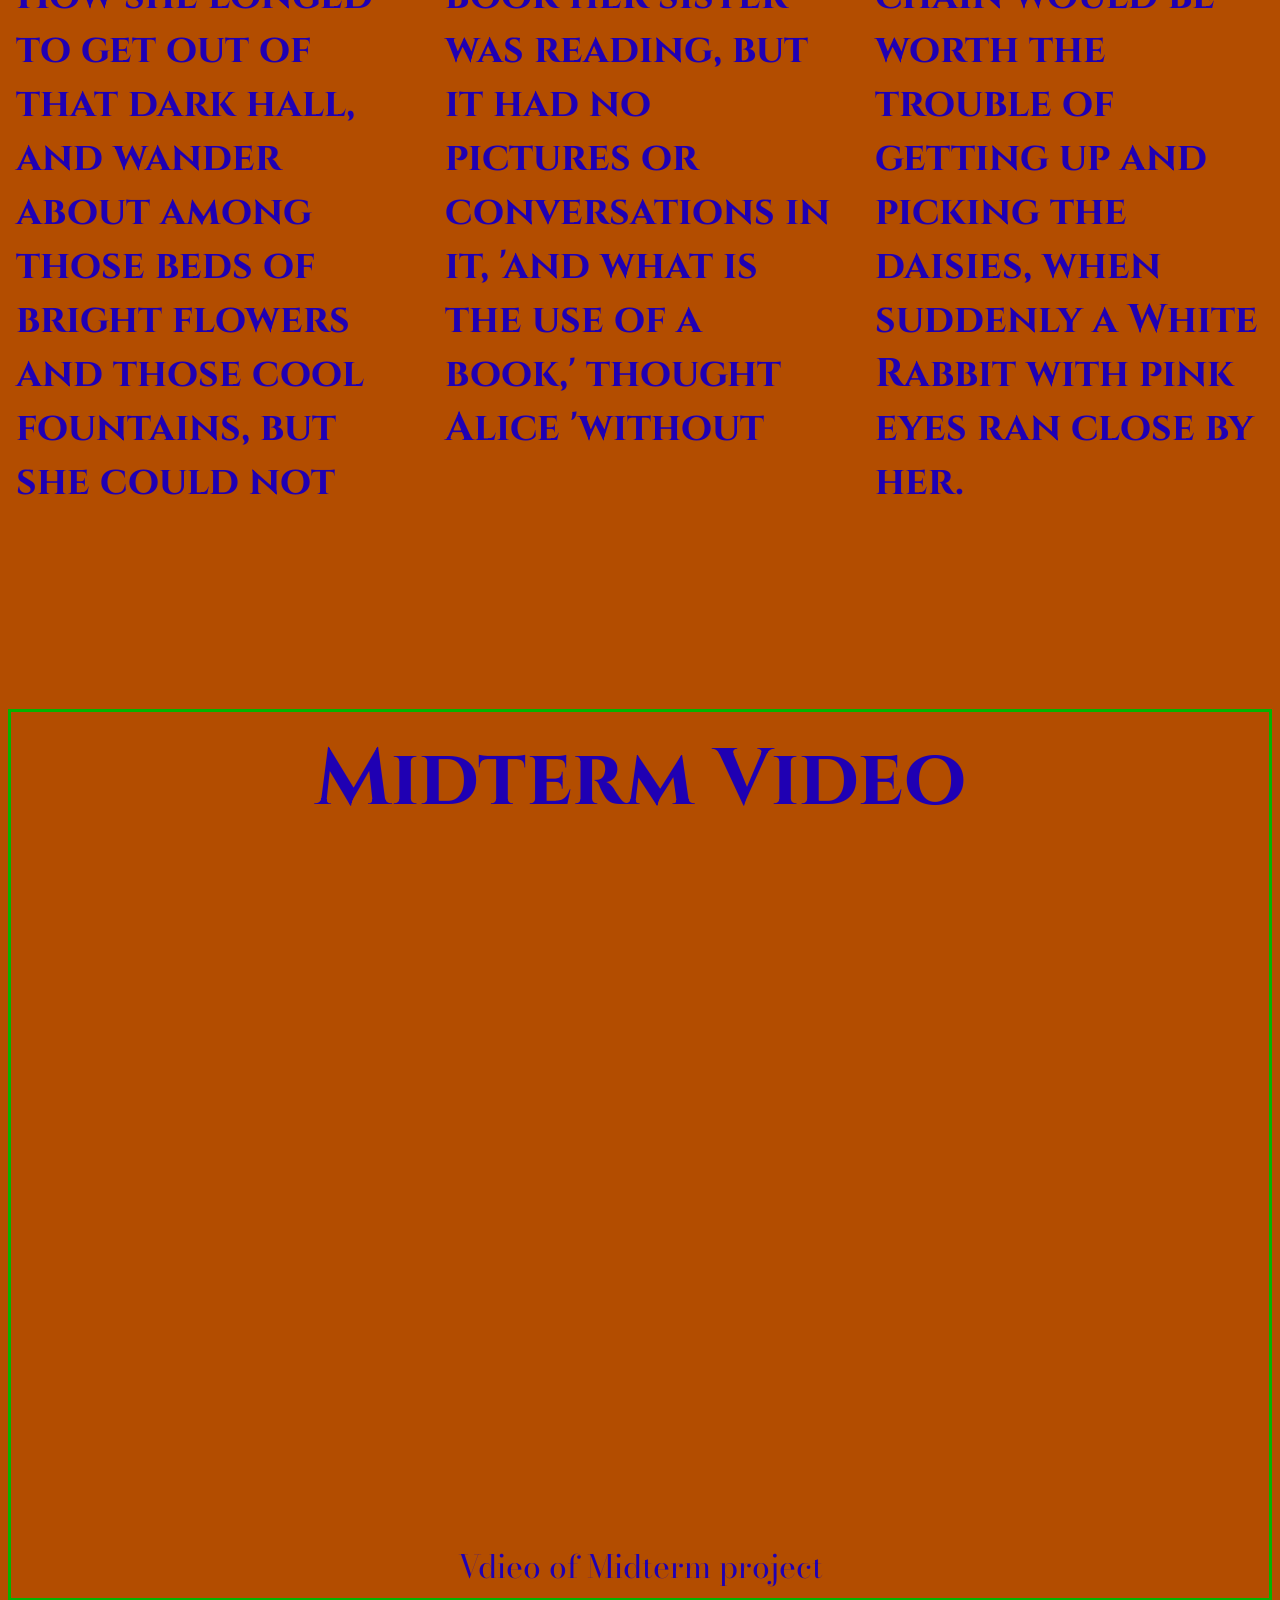
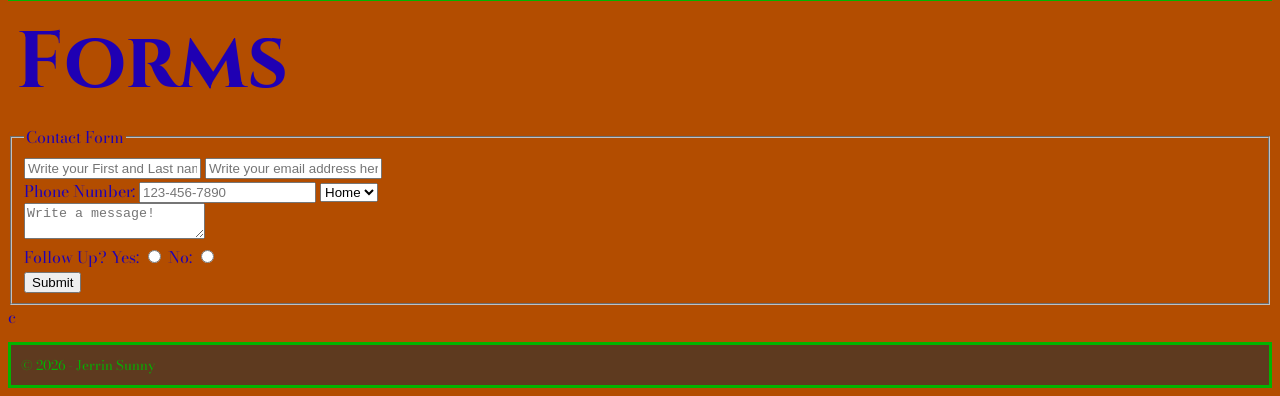
==== commit 864c9122: "Initial Form" ====
--- a/index.html
+++ b/index.html
@@ -97,8 +97,47 @@
             <figcaption> Vdieo of Midterm project</figcaption>
 
          </section>
+
+         <section id="contact">
+            <h2>Forms</h2>
+            <form action="https://api.web3forms.com/submit" method="post">
+                <fieldset>
+                    <legend> Contact Form</legend>
+                    <input type="text" name="Name" placeholder="Write your First and Last name" required>
+                    <input type="email" name="Email" placeholder="Write your email address here" required>
+                    <div class="form-phone">
+                        <label for="phone">Phone Number:</label>
+                        <input type="tel" id="phone" name="phone" placeholder="123-456-7890">
+                        <select name="Phone type">
+                            <option Value="phone">Home</option>
+                            <option Value="phone">Work</option>
+                            <option Value="phone">Cell</option>
+                            <option Value="phone">None</option>
+                        </select>
+                    </div>
+                   
+                    <textarea name="message" placeholder="Write a message!"></textarea>
+                     
+                     <div class ="form-Follow-up">
+                        <label for=""follow>Follow Up?</label>
+                        Yes: <input type="radio" name="Follow up" value="Yes">
+                        No: <input type="radio" name="Follow up" value="No">
+                    </div>
+                    <div data-class="h-captcha" data-captcha="true">
+                        <button type="submit" name="Submit" >Submit</button>
+                    </div>
+
+                </fieldset>
+                <input type="hidden" name="access_key" value="1b032f0c-de83-4e87-b6b2-ca21652ec043">
+                <input type="hidden" name="subject" value="New message from my About Me page">
+                <input type="hidden" name="redirect" value="https://rvcc-grid.github.io/fa26-about-me-monkeygoboom/thanks.html">
+                
+            </form>
+
+
+         </section>
         
-
+c
     </main>
 
     <footer>
@@ -106,5 +145,6 @@
         © 2026 - Jerrin Sunny
 
     </footer>
+    <script src="https://web3forms.com/client/script.js" async defer></script>
 </body>
 </html>
--- a/css/style.css
+++ b/css/style.css
@@ -100,7 +100,6 @@
 
 
 
-
 footer {
 
     text-align: left;
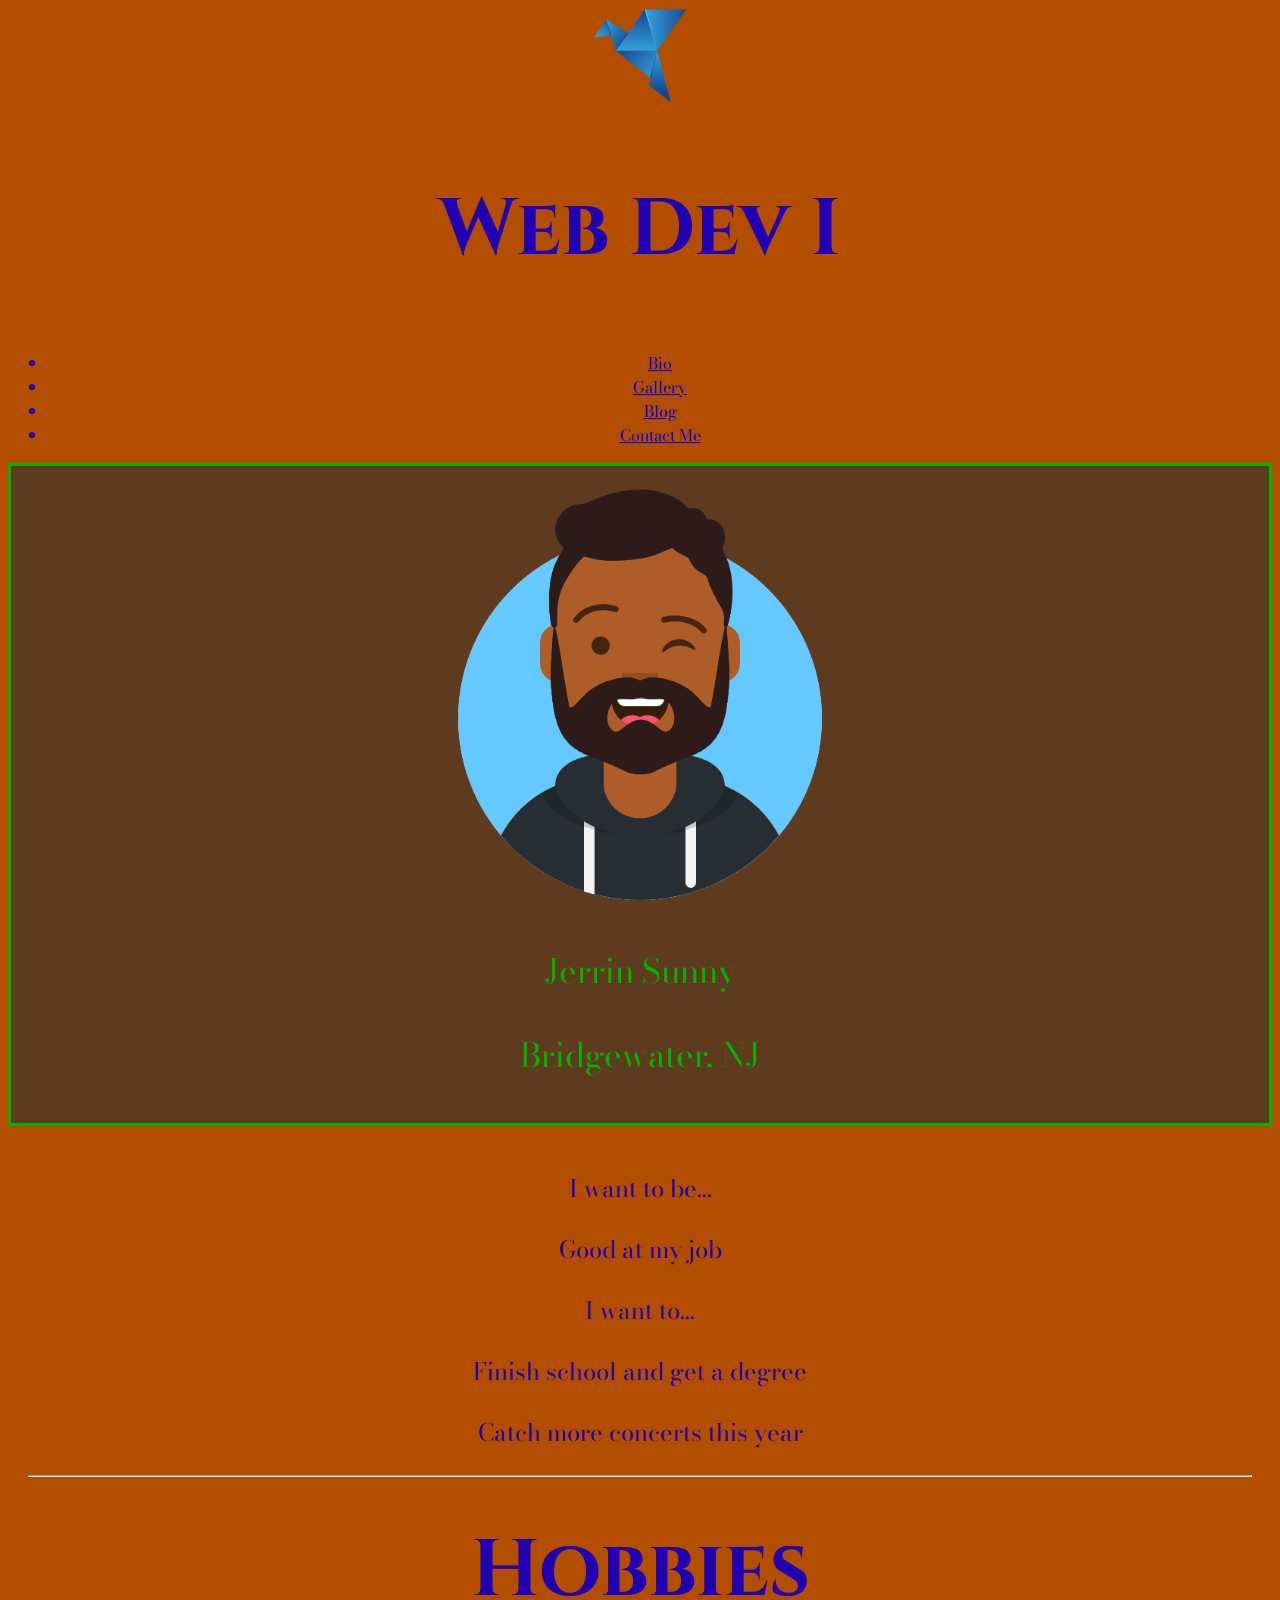
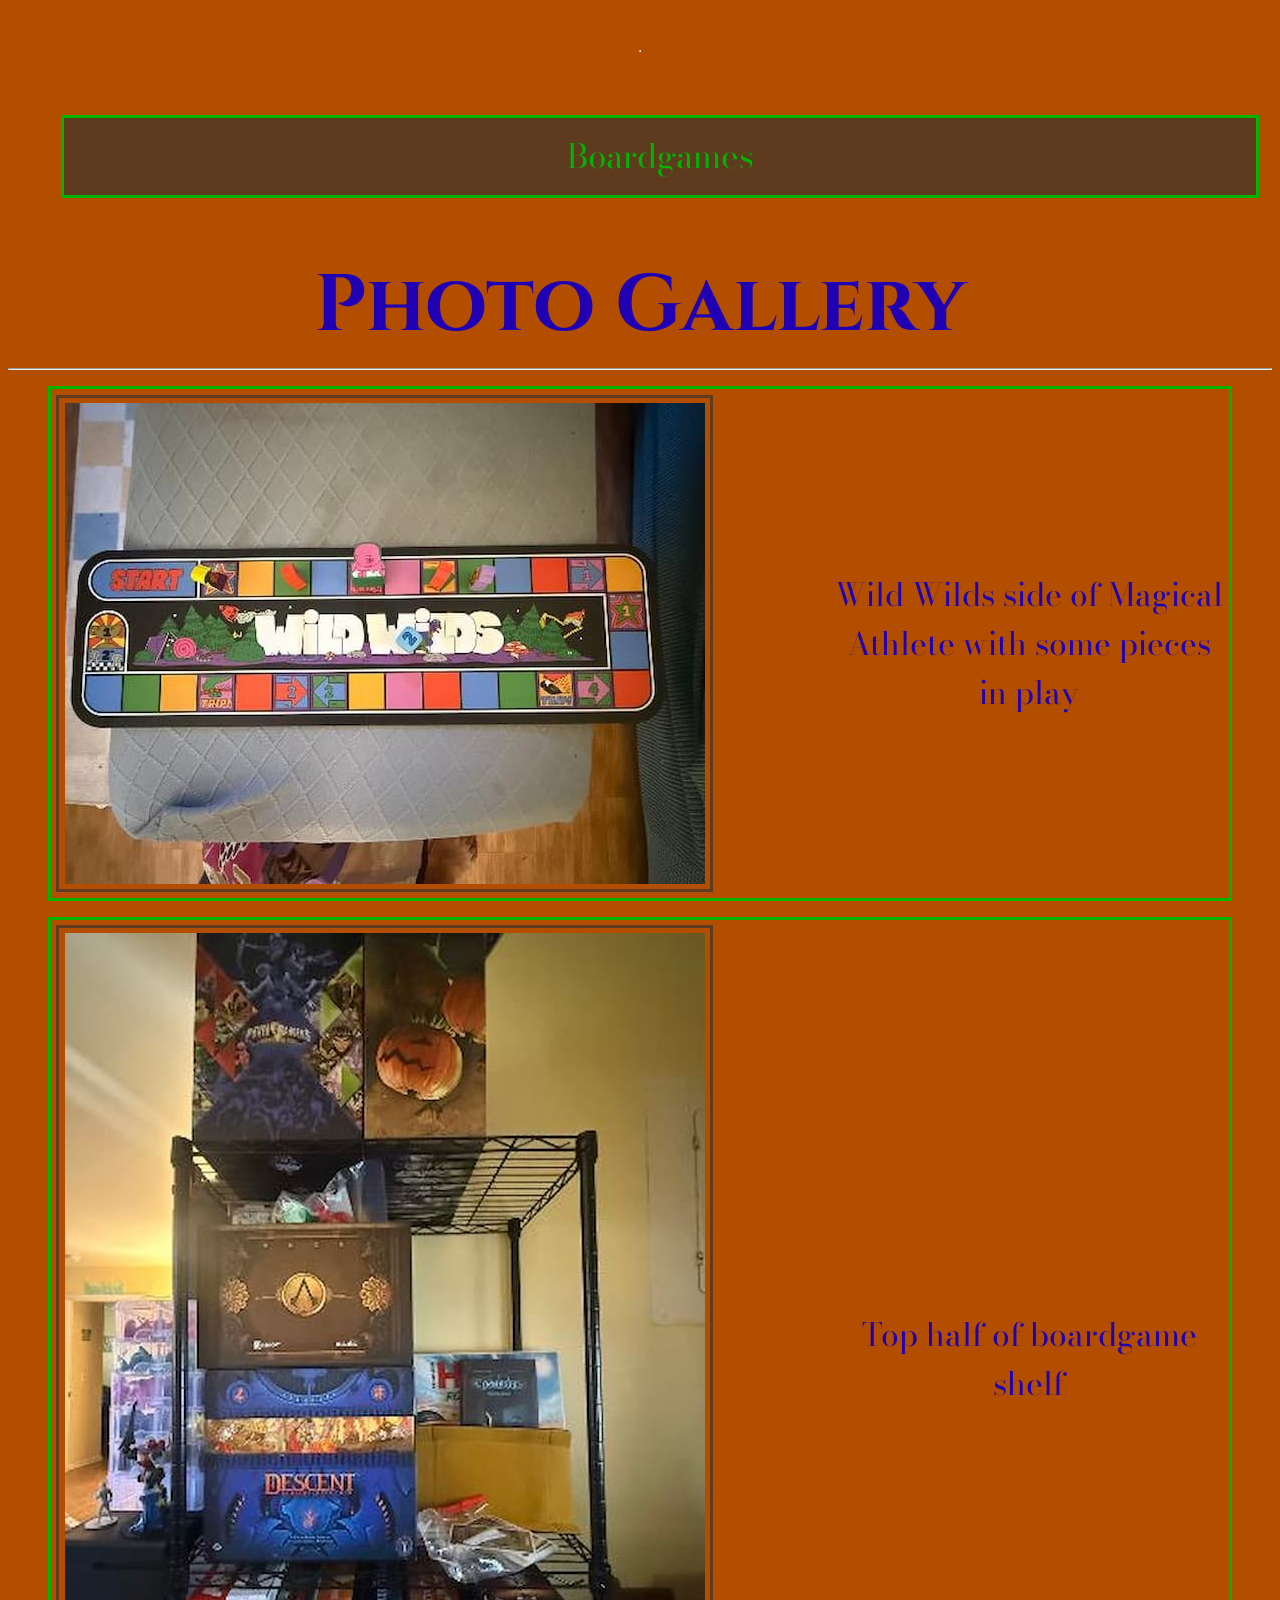
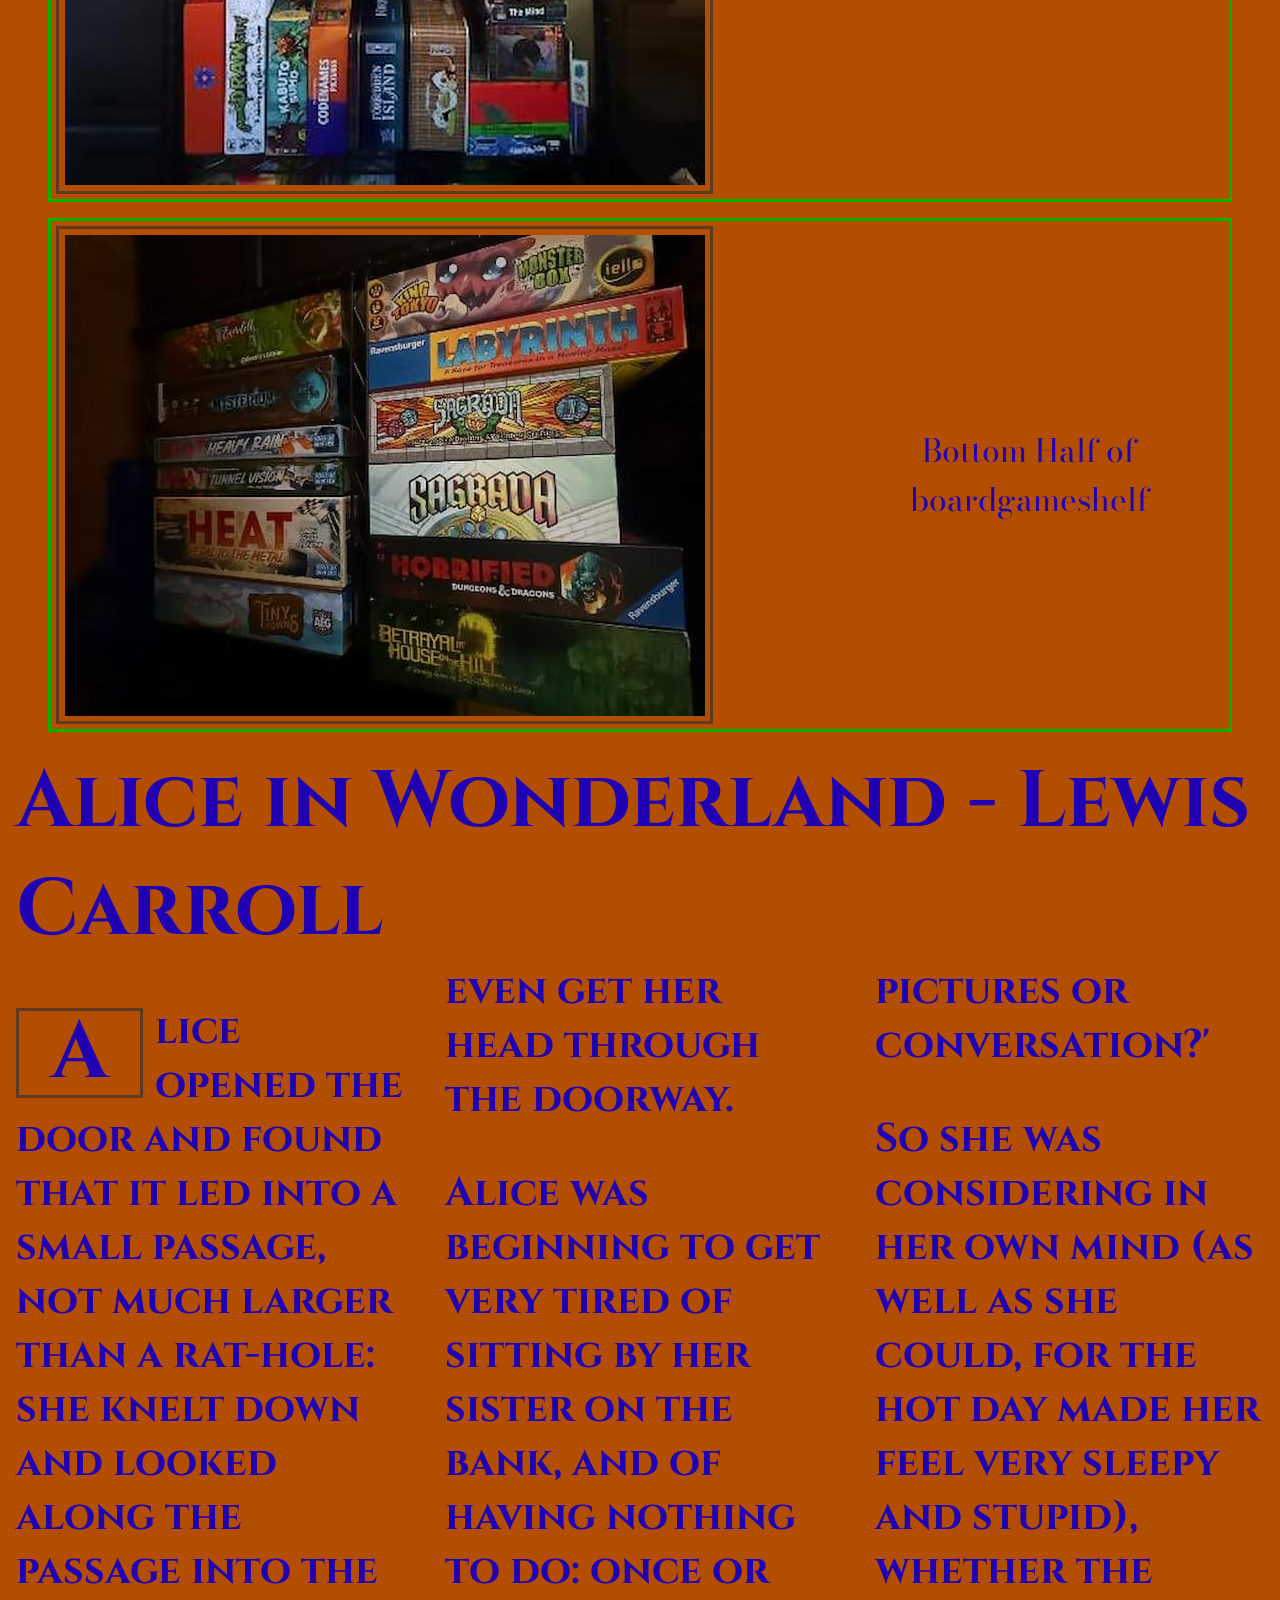
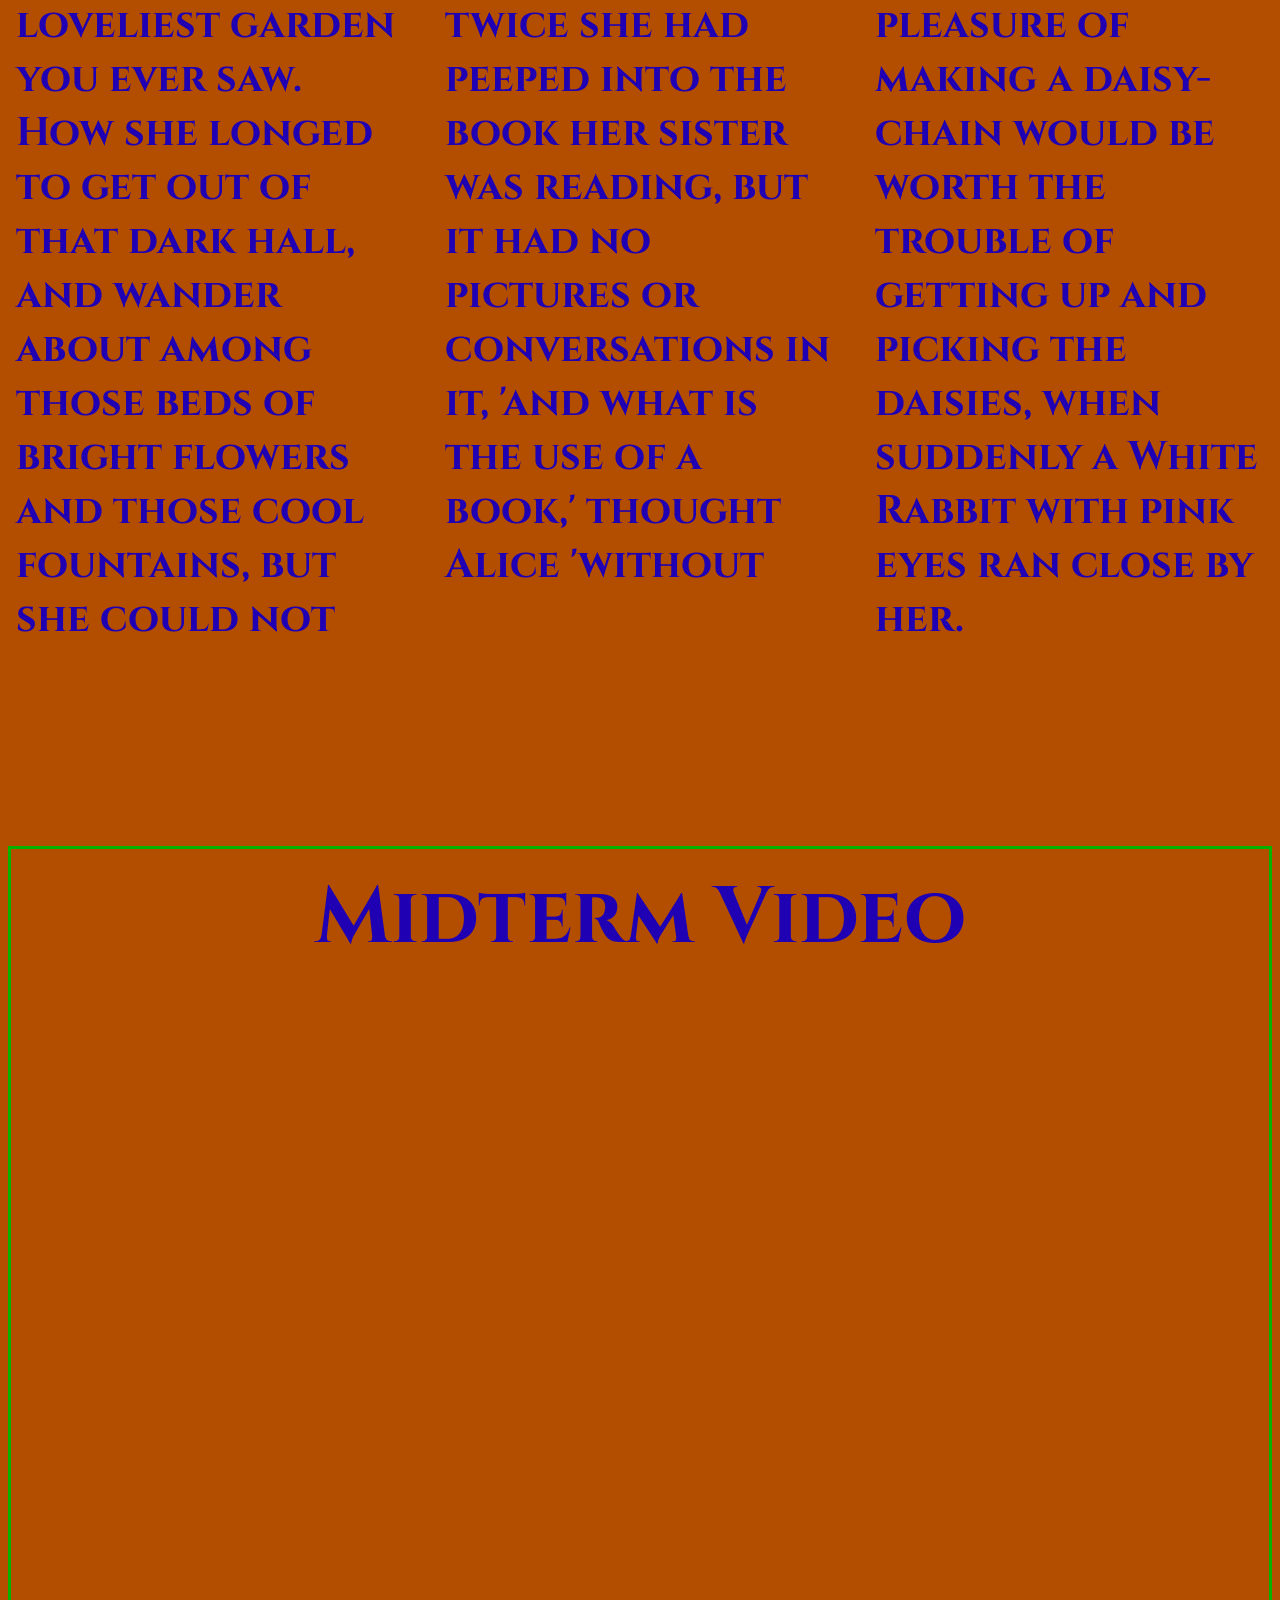
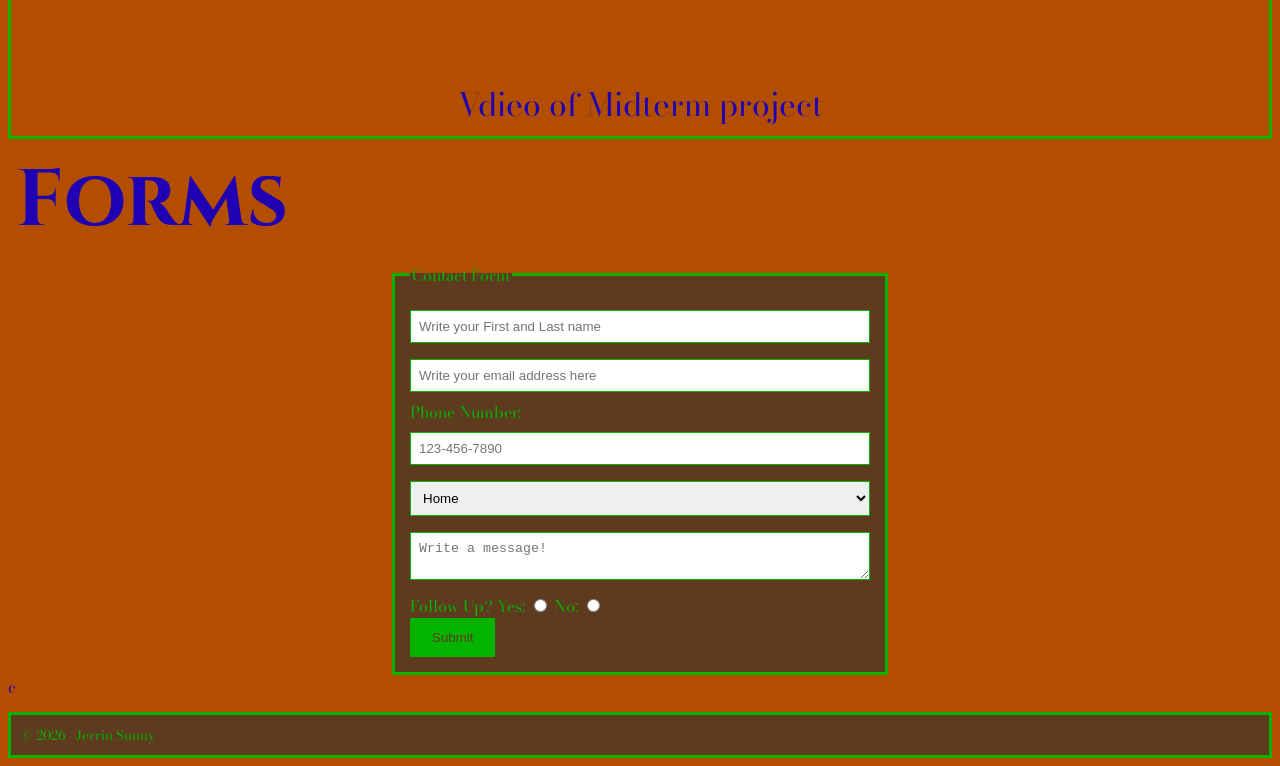
==== commit e49bf8ab: "add nav markup" ====
--- a/index.html
+++ b/index.html
@@ -15,8 +15,24 @@
 
     <header>
         <!-- Header shows logo and page title-->
-        <img src="Adding HTML, Images, Text/img/bob.svg" alt="Blue Origami Logo">
-        <h1> Web Dev I</h1>
+        <!-- <img src="Adding HTML, Images, Text/img/bob.svg" alt="Blue Origami Logo">
+        <h1> Web Dev I</h1> -->
+        <nav class=""navbar">
+            <div class="logo">
+                <img src="Adding HTML, Images, Text/img/bob.svg" alt="Blue Origami Logo">
+                <h1> Web Dev I</h1>
+
+            </div>
+            <div class="navbar-links">
+                <ul>
+                    <li class=""><a href="#Bio">Bio</a></li>
+                    <li class=""><a href="#Boardgame_images">Gallery</a></li>
+                    <li class=""><a href="#article">Blog</a></li>
+                    <li class=""><a href="#contact">Contact Me</a></li>
+                </ul>
+            </div>
+        
+        </nav>
     </header>
 
     <main>
--- a/css/style.css
+++ b/css/style.css
@@ -97,6 +97,63 @@
     padding: 5pt;
 
 }
+
+
+/* Contact Form Styling */
+
+#contact form {
+    width: 90%;
+    max-width: 500px;
+    margin: auto;
+}
+
+#contact fieldset {
+    background-color: #5E3A1F;
+    border: 3px solid #02B300;
+    padding: 15px;
+    color: #02B300;
+}
+
+#contact input:not([type="radio"]),
+#contact select,
+#contact textarea {
+    width: 100%;
+    padding: 8px;
+    margin: 8px 0;
+    box-sizing: border-box;
+    border: 1px solid #02B300;
+}
+
+#contact input[type="radio"] {
+    width: auto;
+}
+
+.phone-class {
+    display: flex;
+    align-items: center;
+    gap: 10px;
+}
+
+#contact textarea {
+    resize: vertical;
+    max-height: 100px;
+}
+
+#contact button {
+    background-color: #02B300;
+    color: #5E3A1F;
+    padding: 10px 20px;
+    border: 2px solid #02B300;
+    cursor: pointer;
+}
+
+#contact button:hover {
+    background-color: #5E3A1F;
+    color: #02B300;
+}
+
+
+
 
 
 
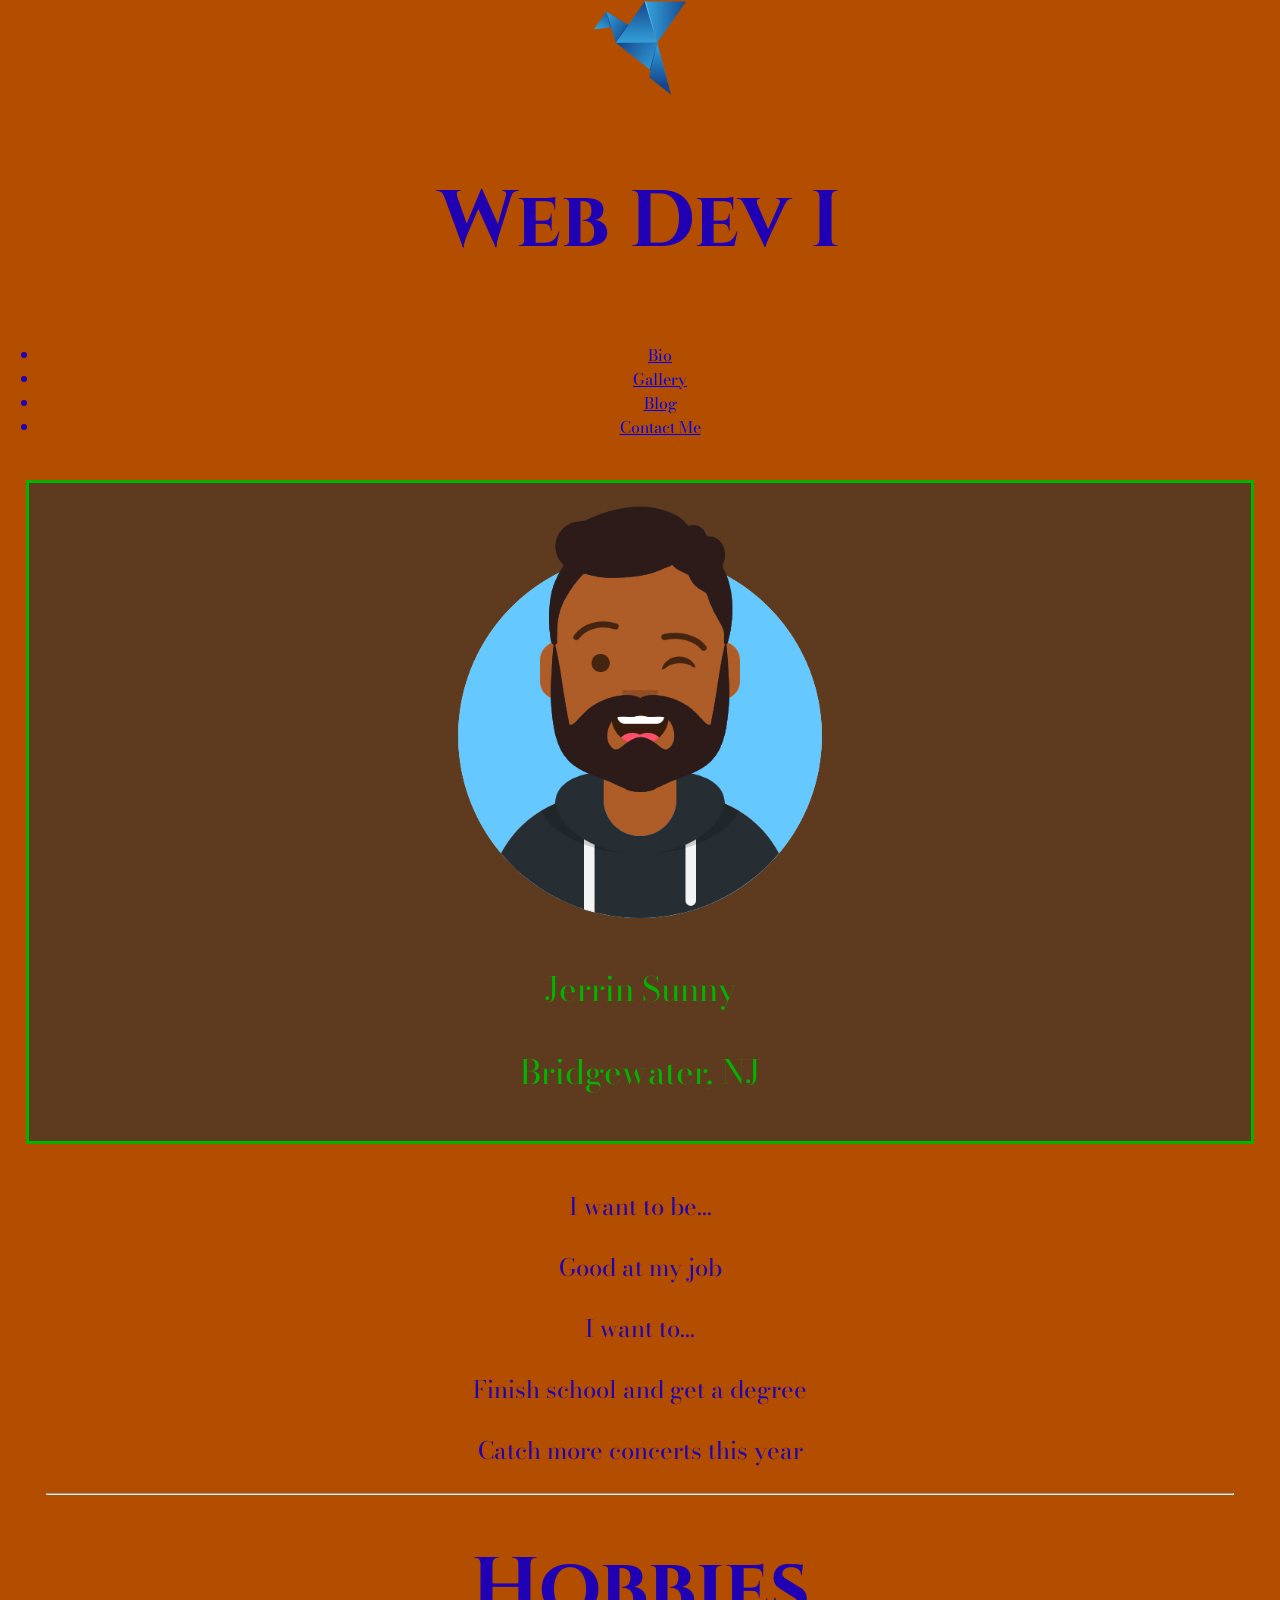
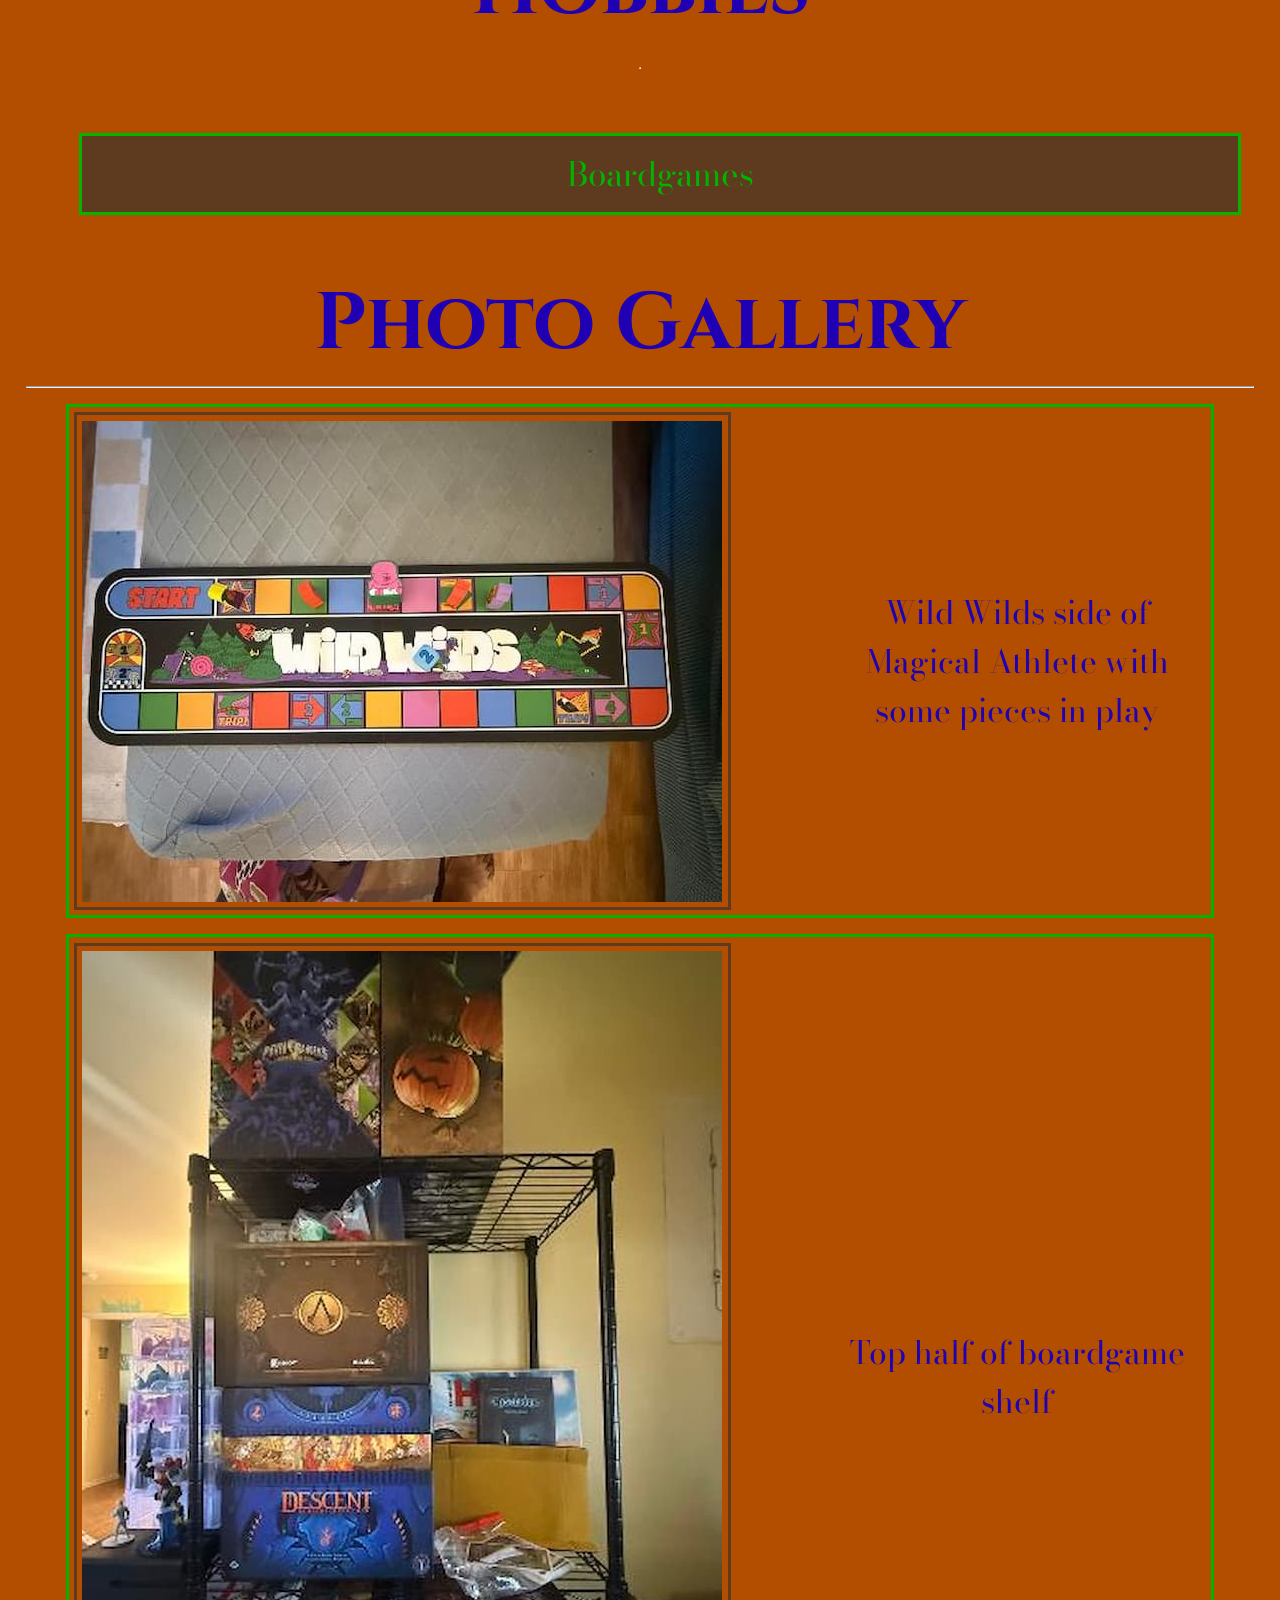
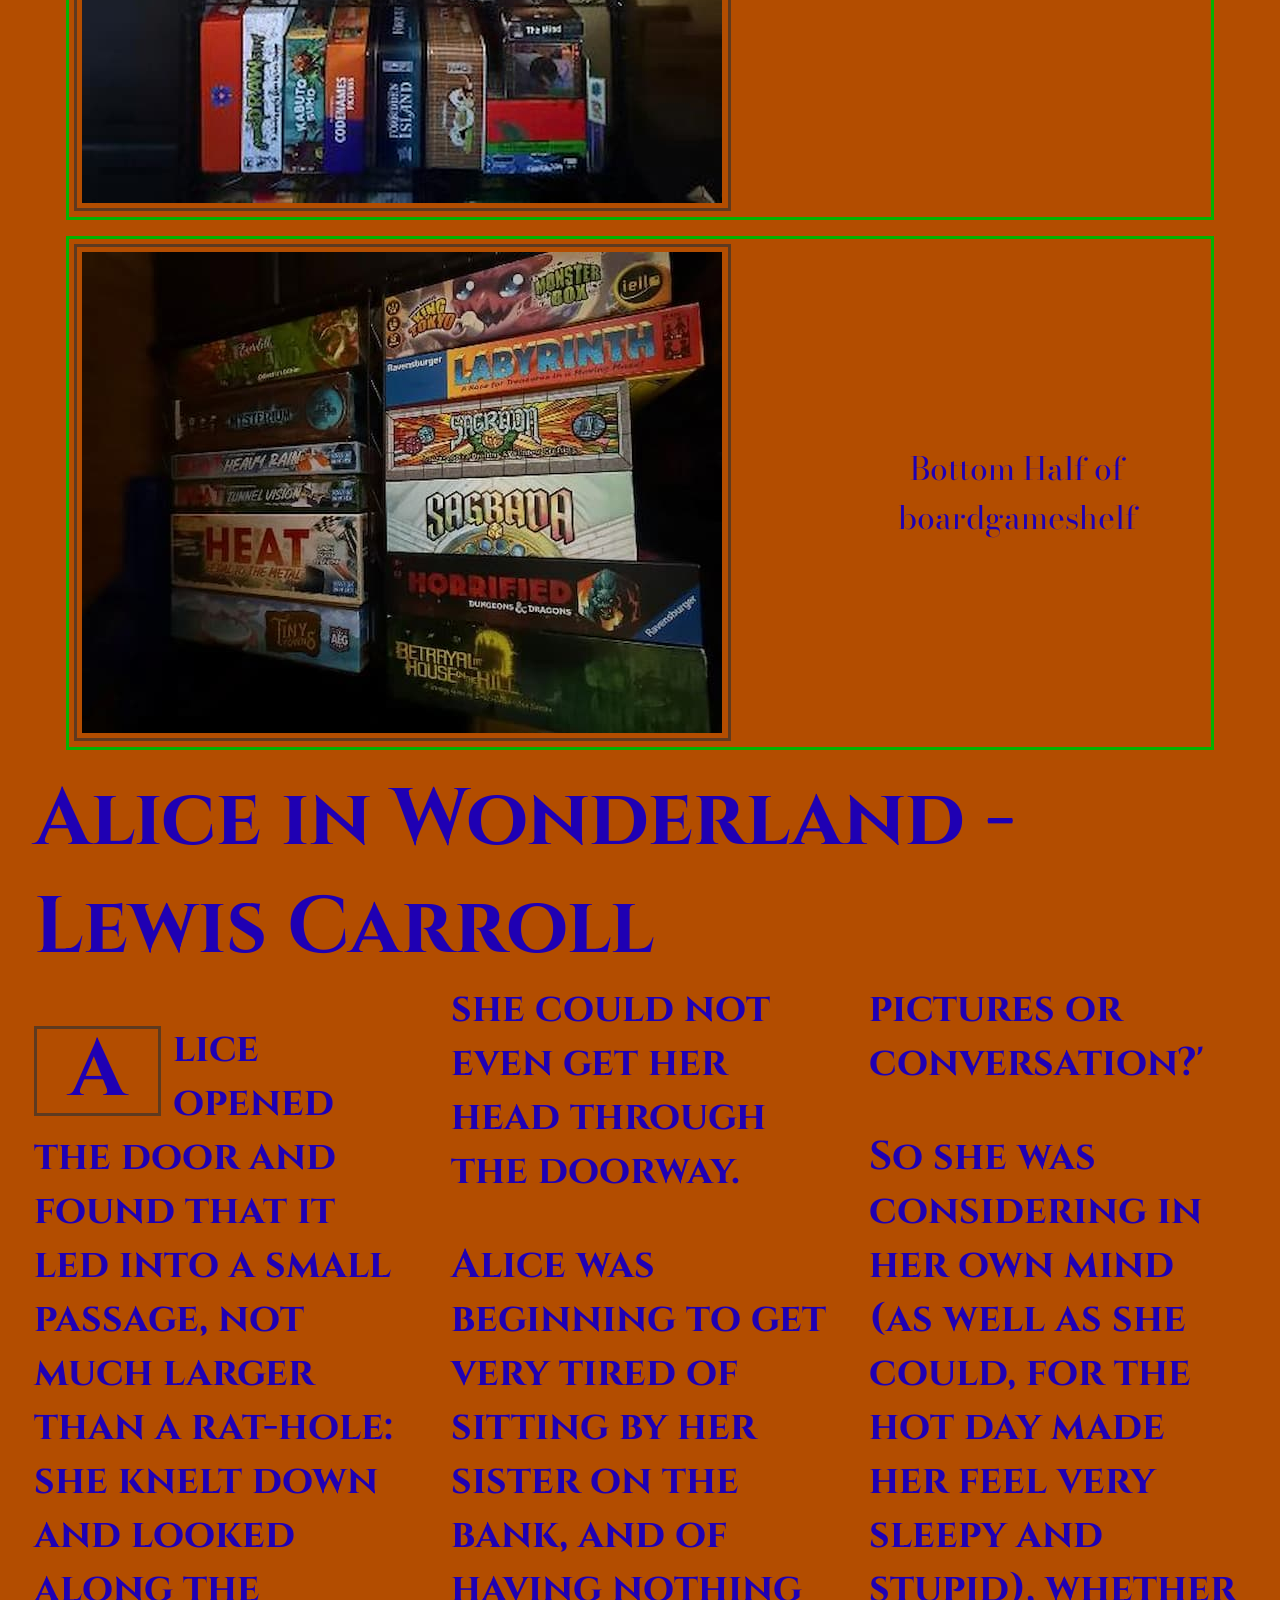
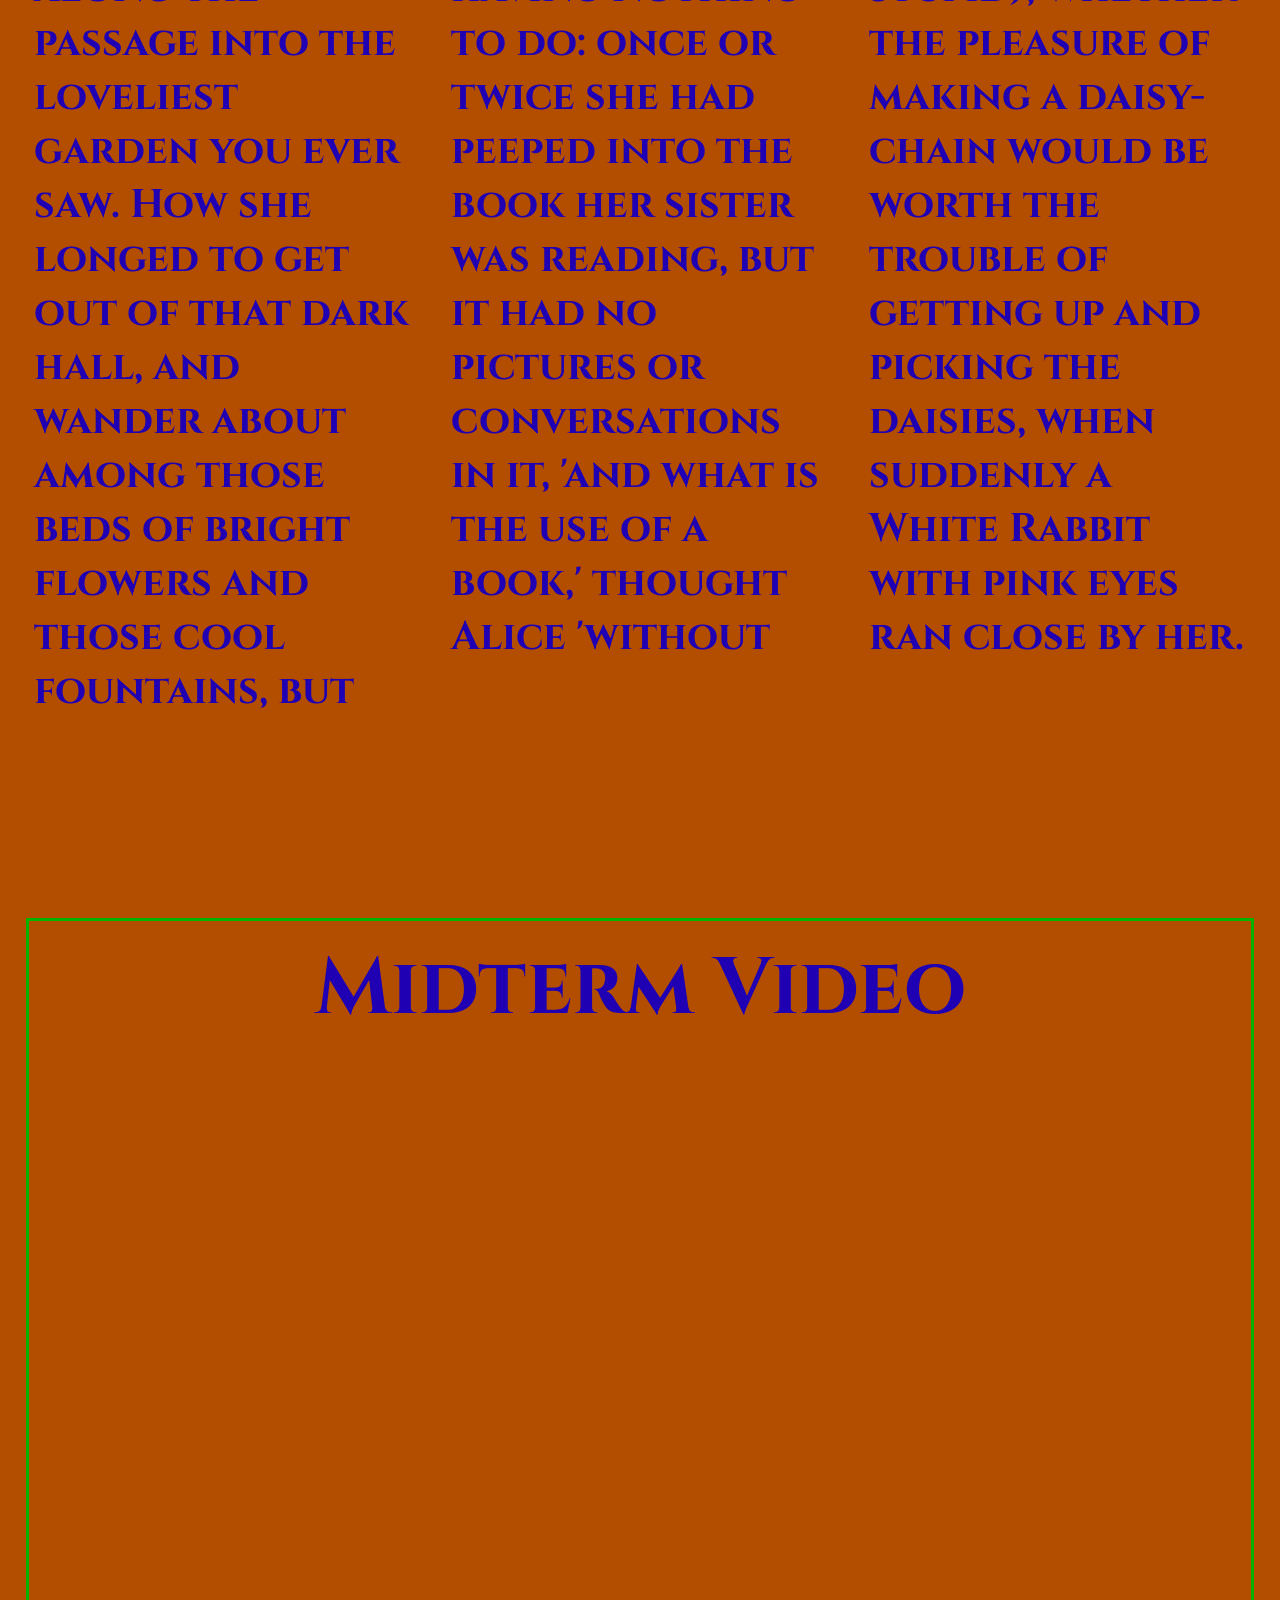
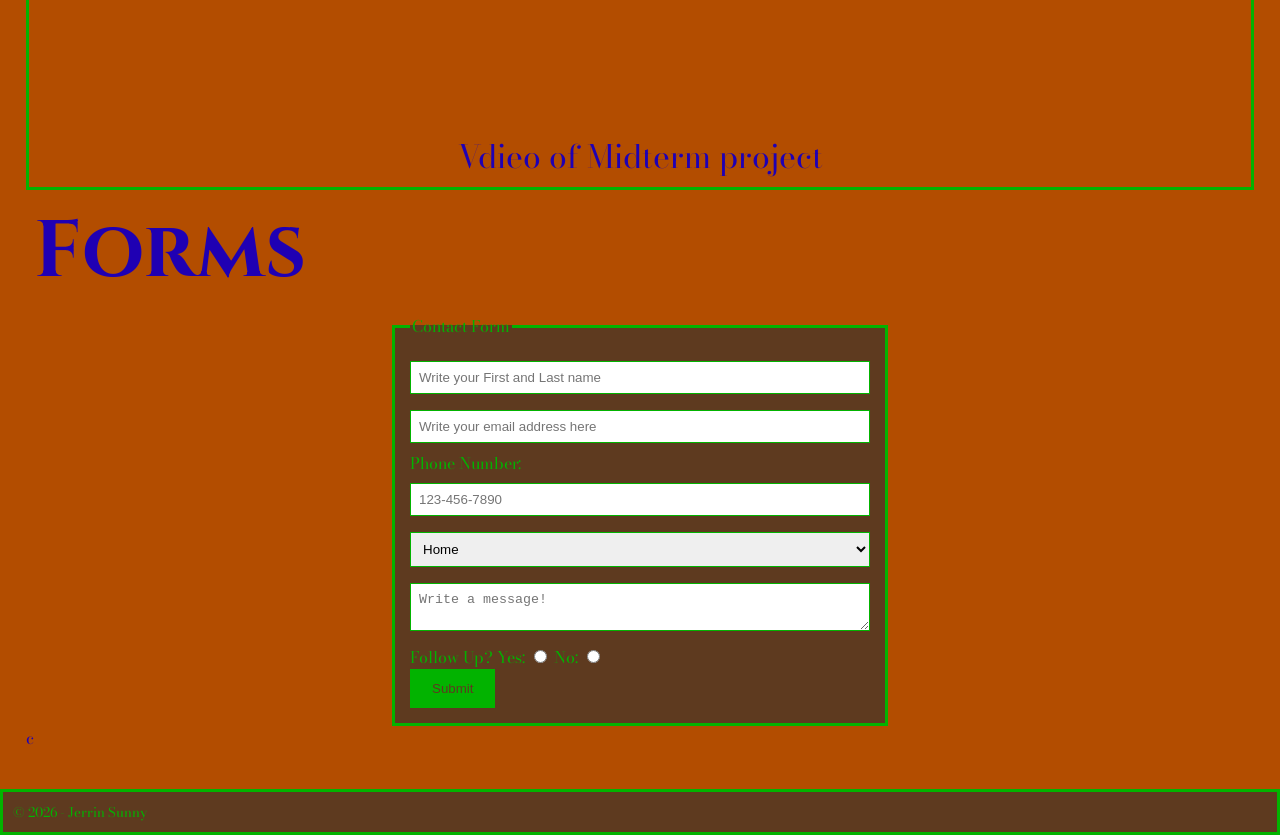
==== commit b4438953: "add nav.css" ====
--- a/index.html
+++ b/index.html
@@ -9,6 +9,7 @@
     <link rel="preconnect" href="https://fonts.gstatic.com" crossorigin> -->
     <link href="https://fonts.googleapis.com/css2?family=Bodoni+Moda:ital,opsz,wght@1,6..96,500&family=Cinzel:wght@700&display=swap" rel="stylesheet">
     <link href="css/style.css" rel="stylesheet">
+    <link href="css/nav.css" rel="stylesheet">
 </head>
 <body>
     <!-- Body element contains all the content shown to a visitor-->
--- a/css/nav.css
+++ b/css/nav.css
@@ -0,0 +1,50 @@
+/* make scrolling smooth */
+
+html{
+    scroll-behavior: smooth;
+}
+
+/* 
+ get rid of padding & sizing on body so
+ header is at top
+*/
+
+body {
+    box-sizing: border-box;
+    padding: 0;
+    margin: 0;
+}
+
+/* add some padding back to rest of page */
+
+main{
+    padding: 2vw;
+}
+
+
+/* navbar */
+
+
+
+
+/* logo */
+
+
+
+/* navigation list */
+
+
+/*  
+ style all a tags in header 
+ and then on hover
+*/
+
+
+
+
+
+/* 
+media query for non-mobile nav bar
+min-width set to width of nav elements 
+such that no text wraps 
+*/
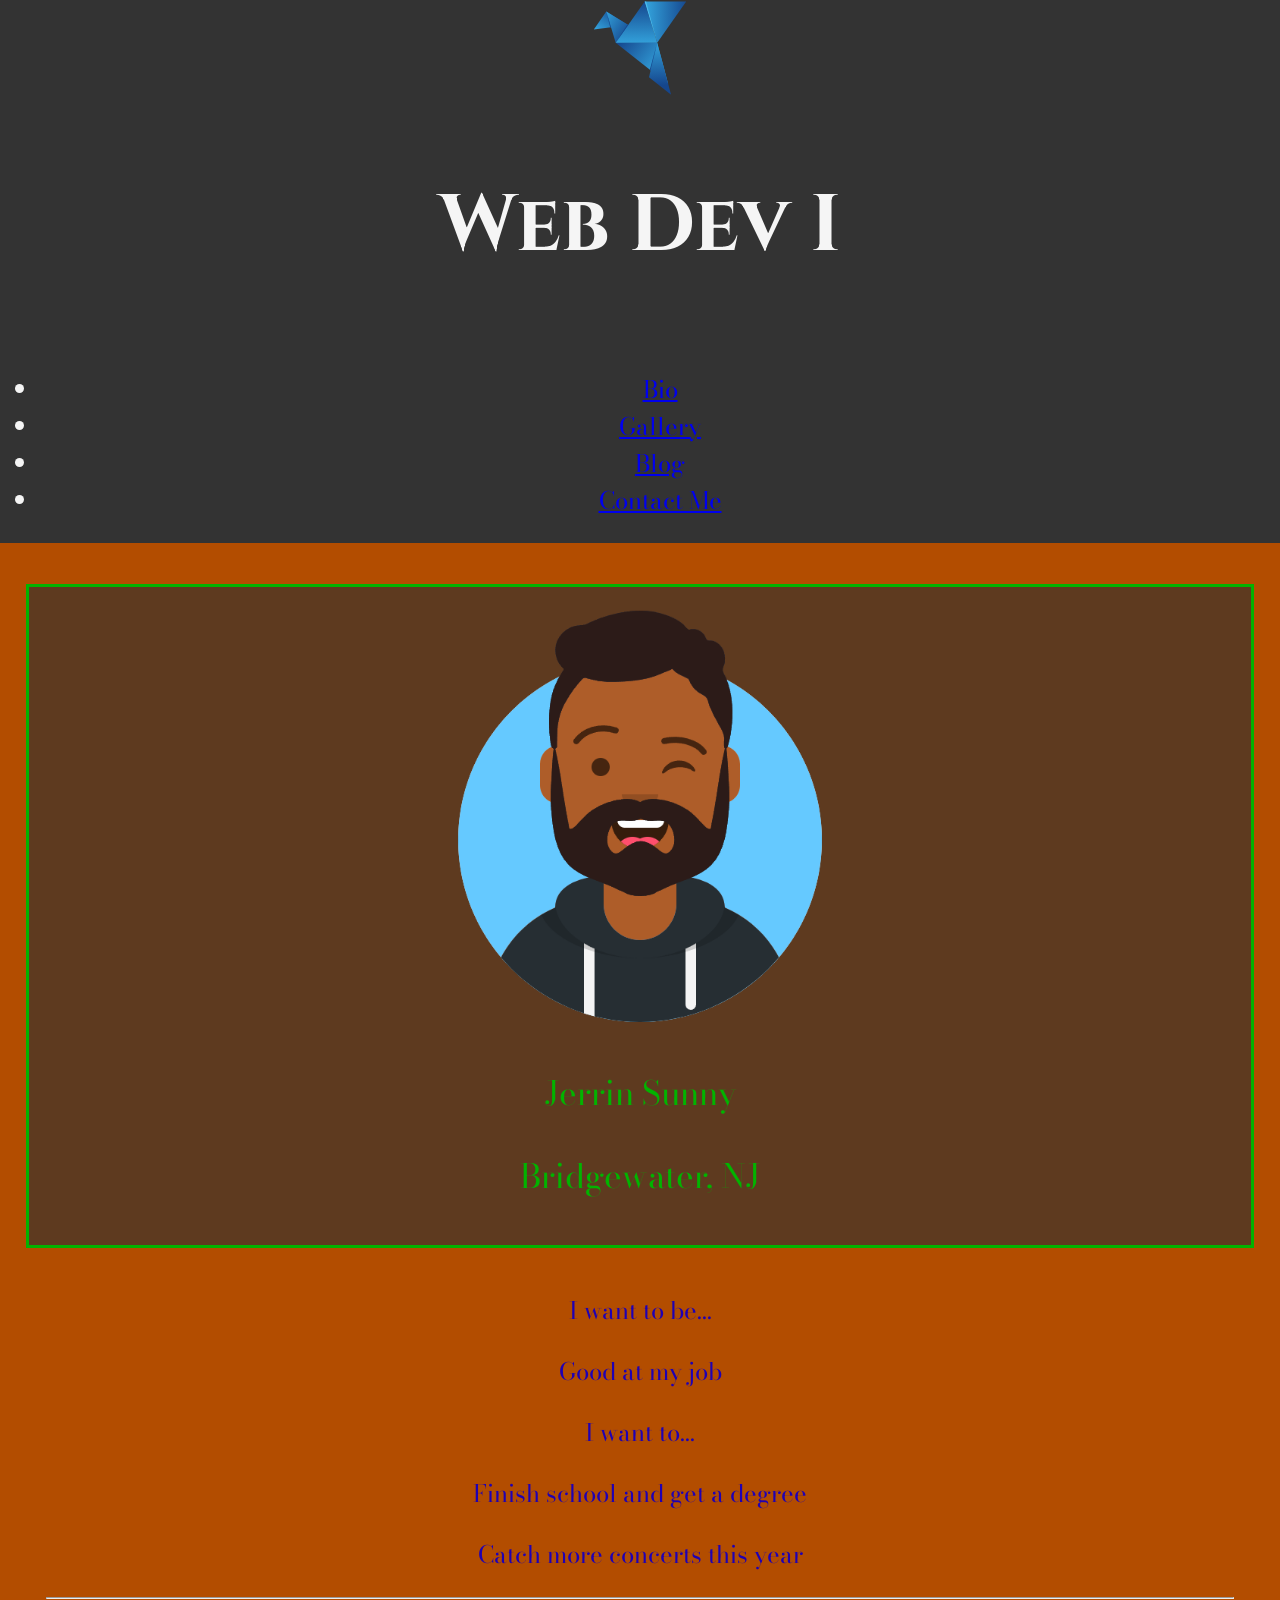
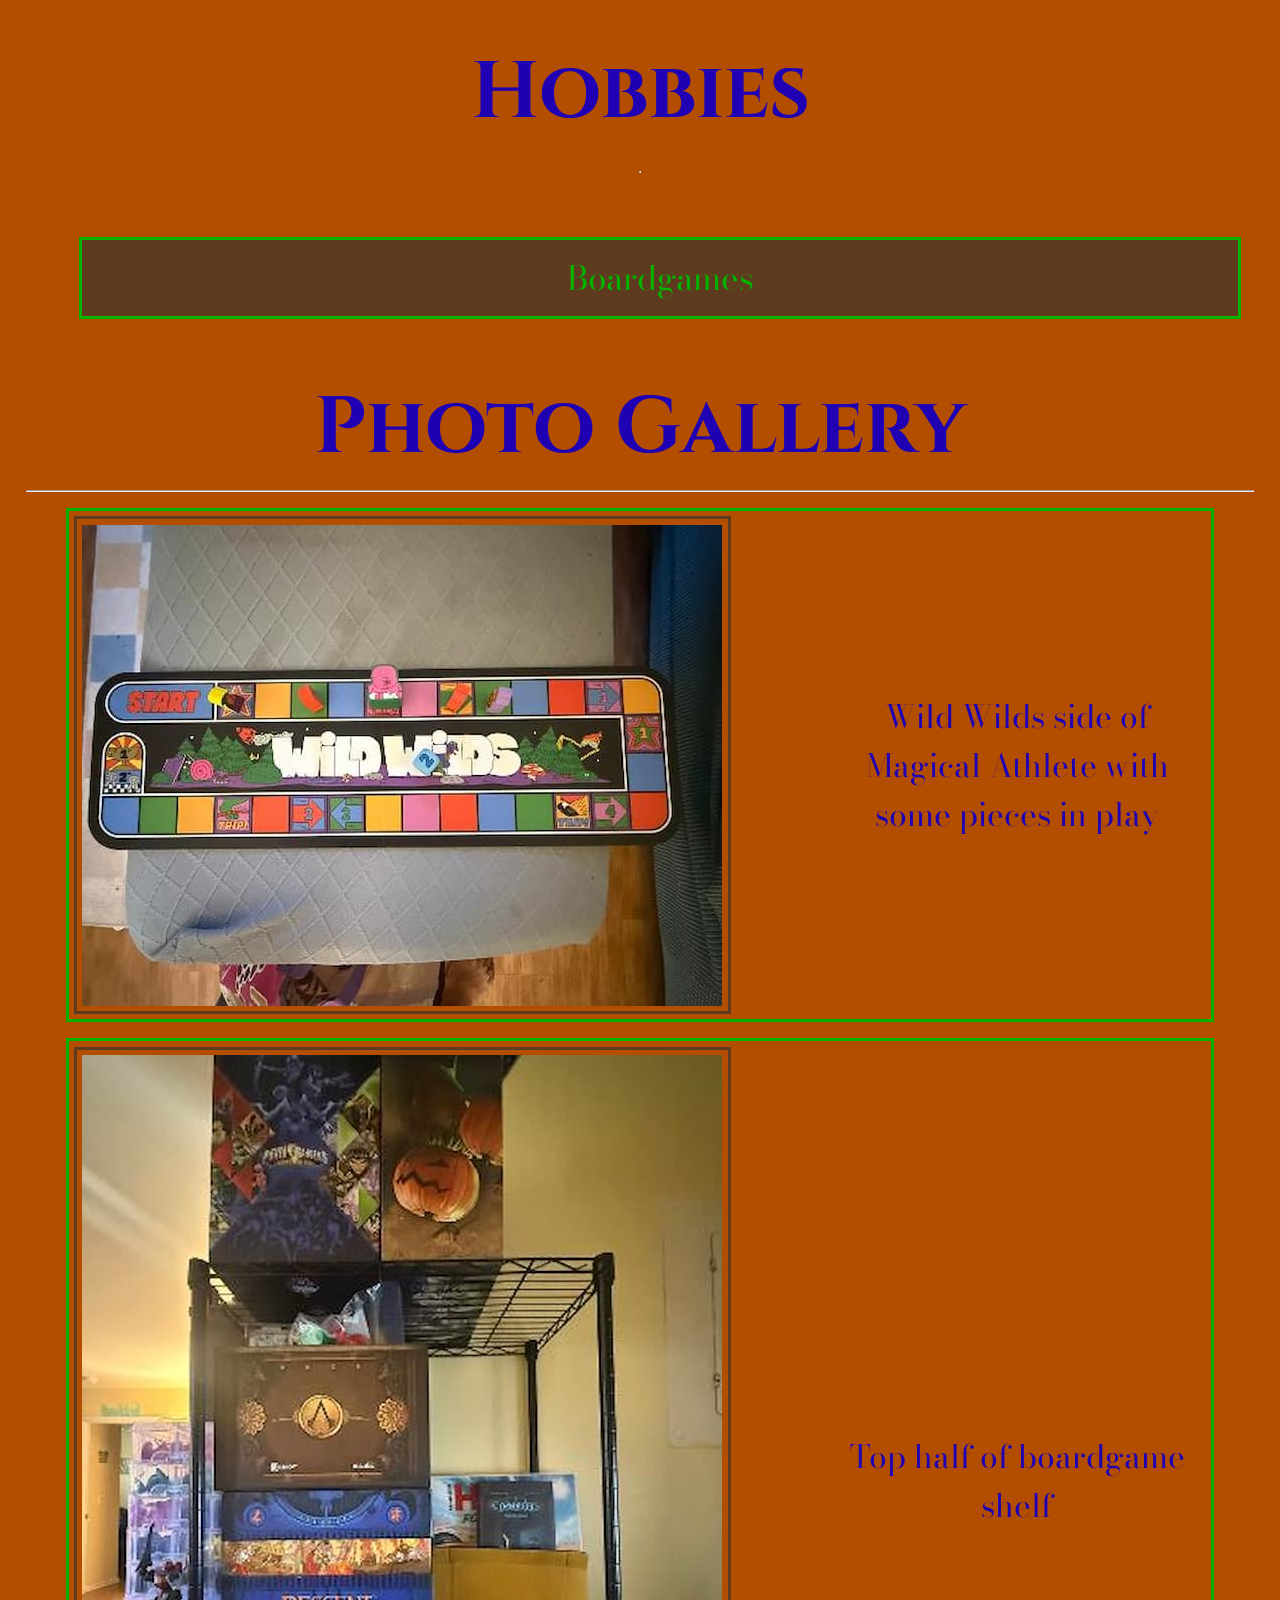
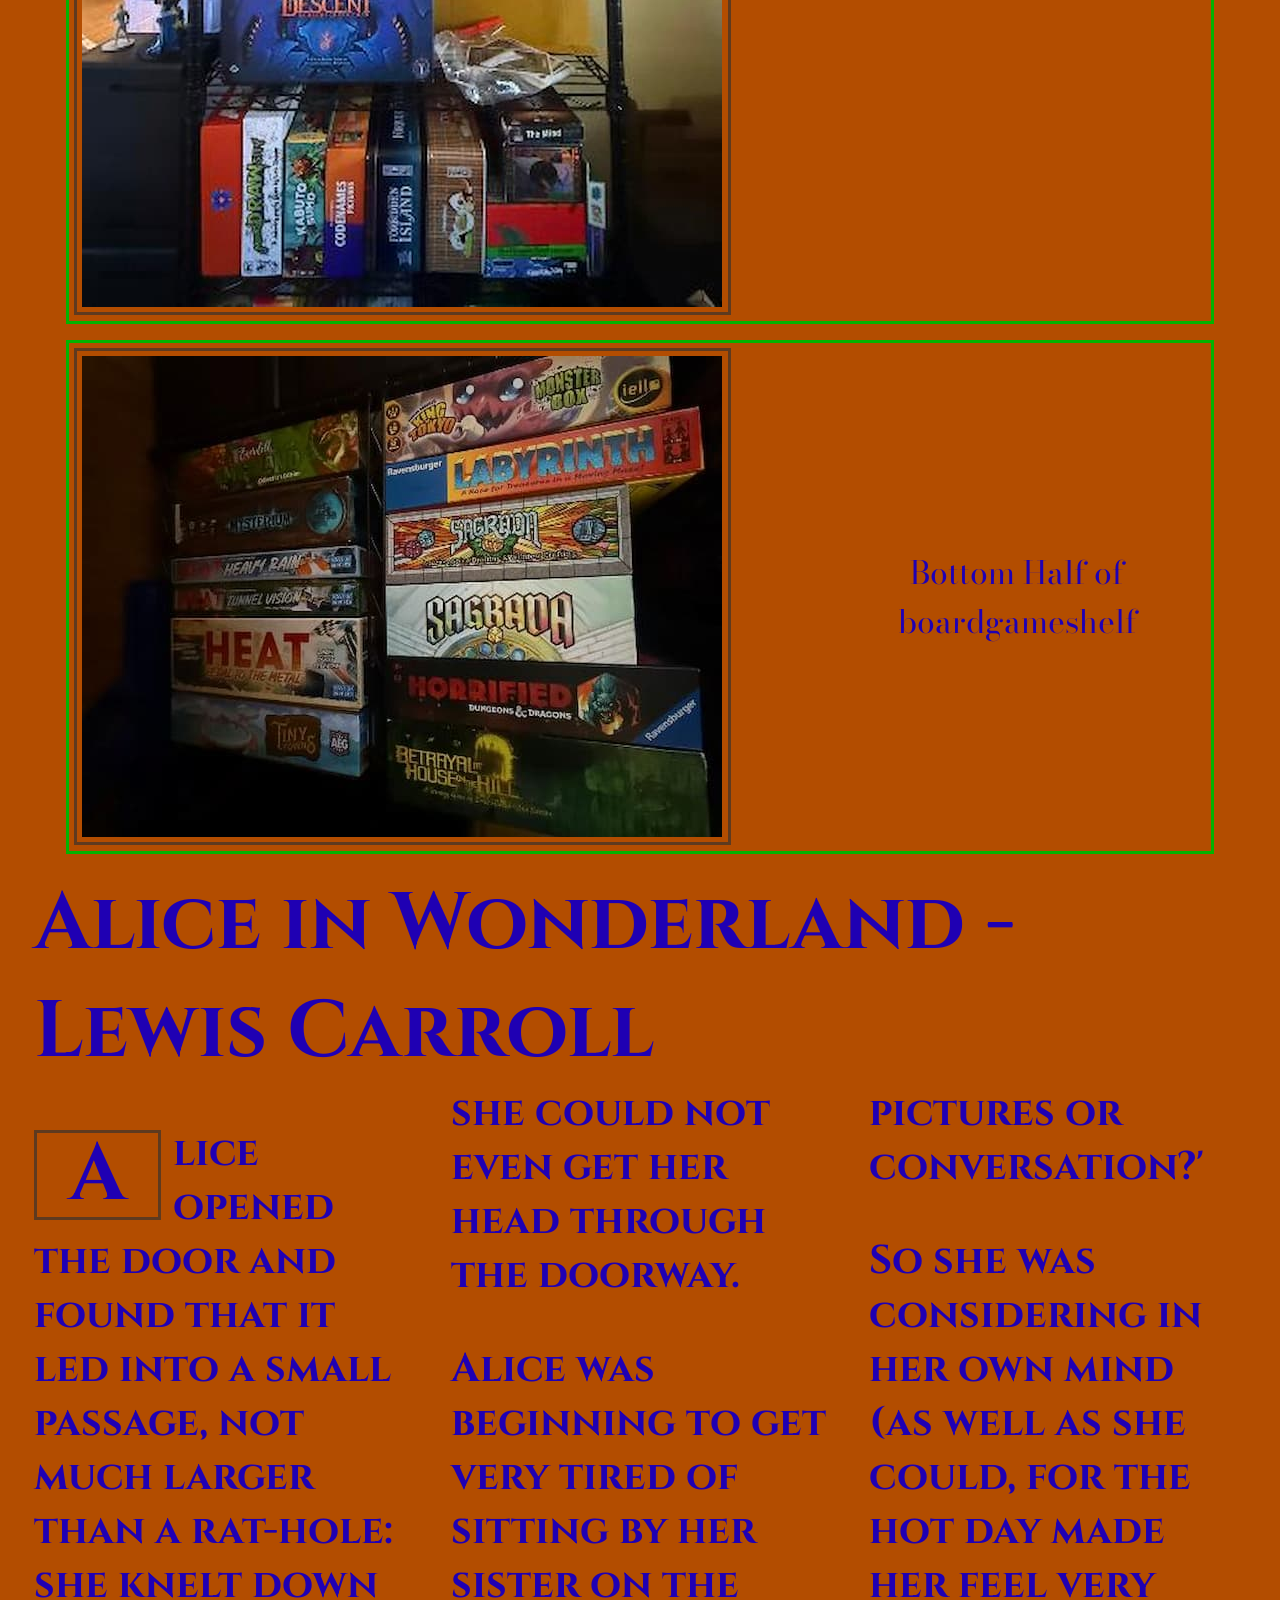
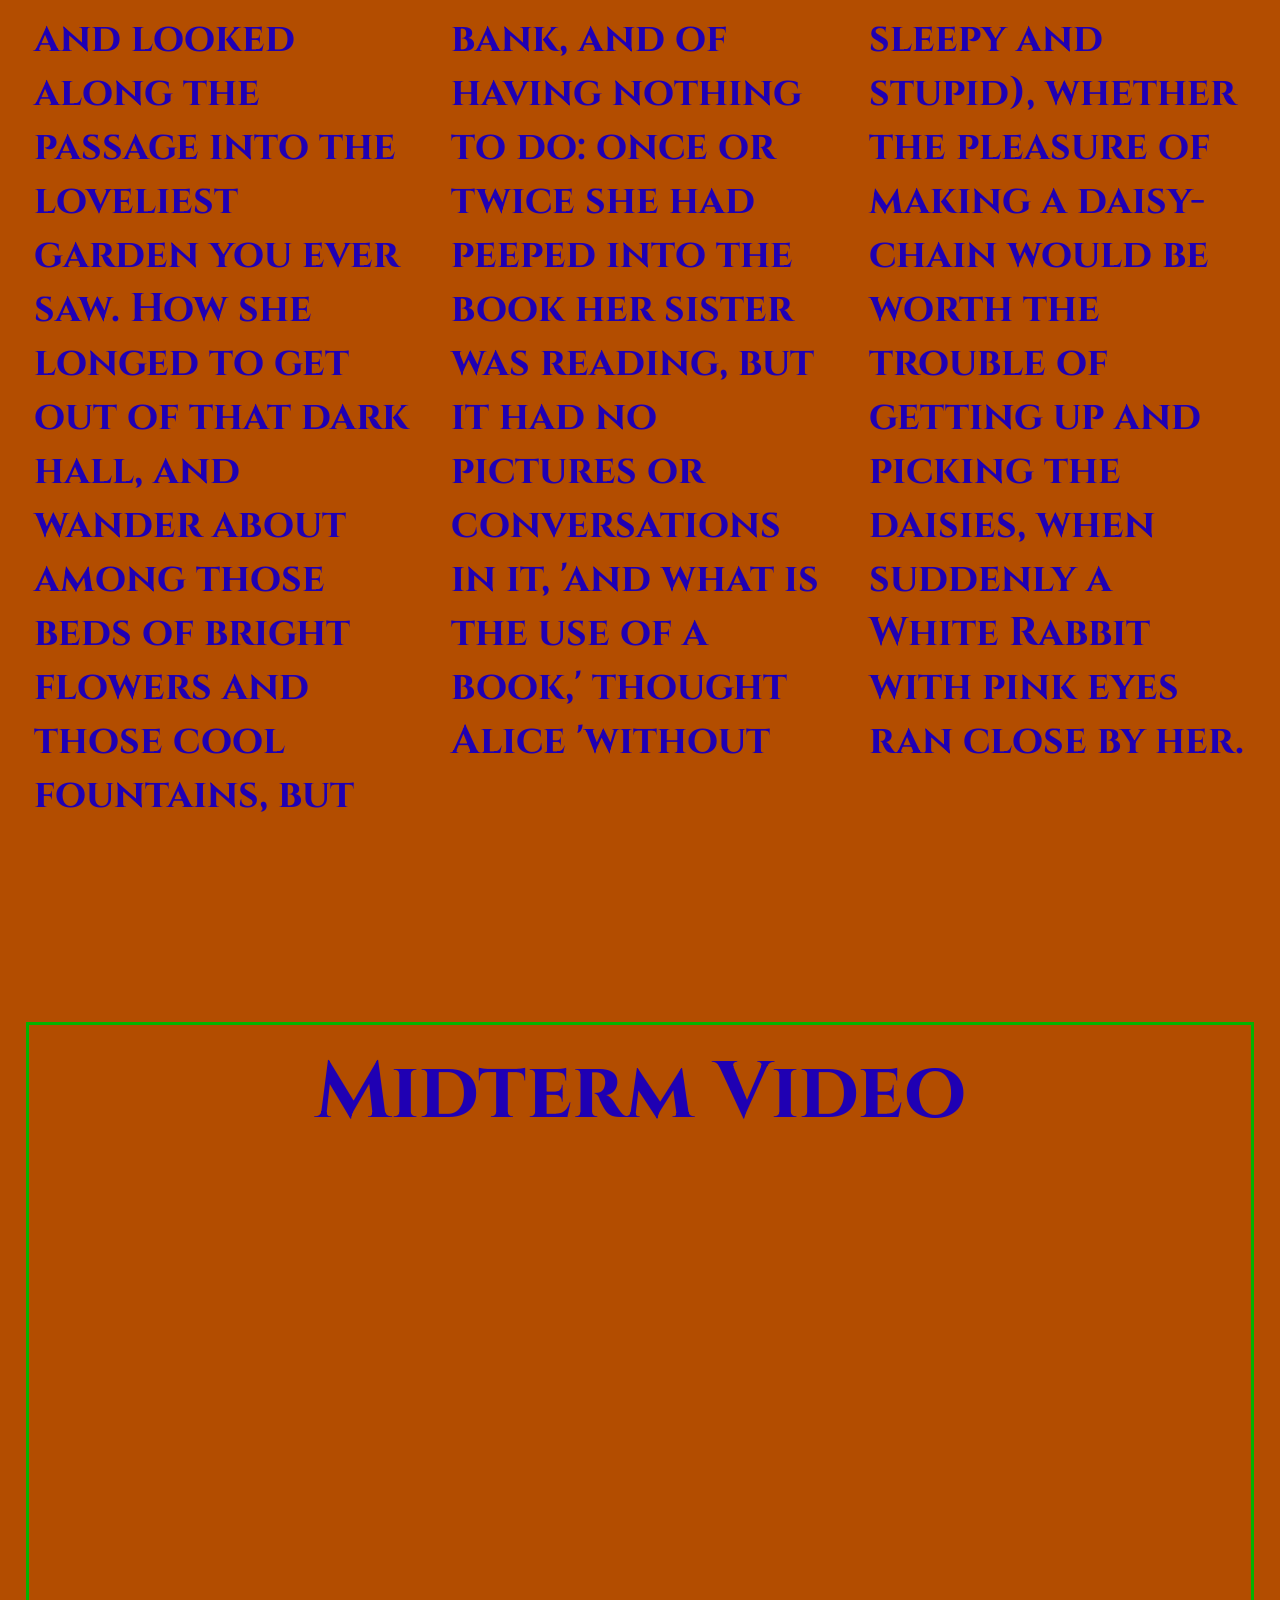
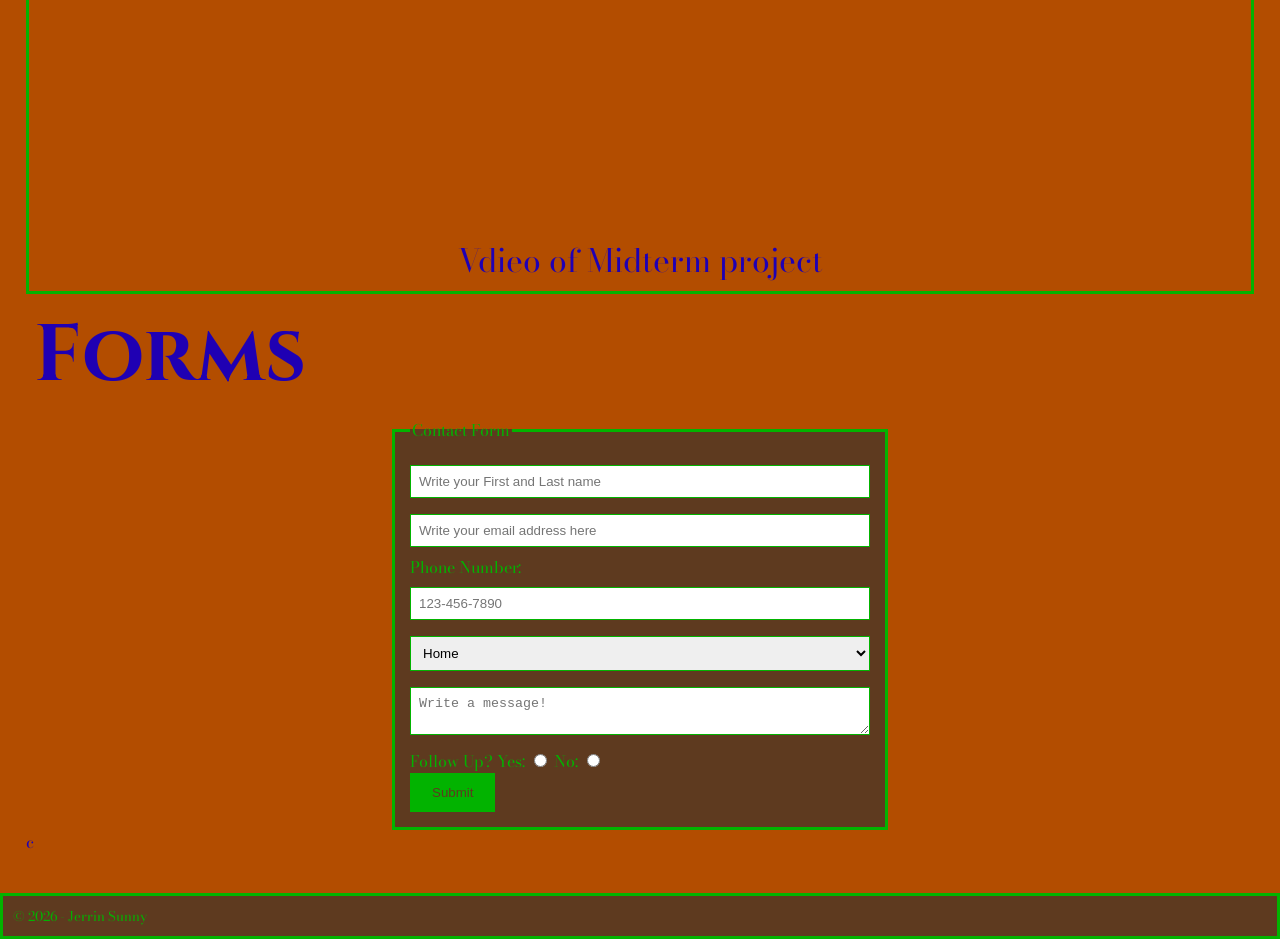
==== commit 2aec456c: "add navbar styles" ====
--- a/index.html
+++ b/index.html
@@ -18,7 +18,7 @@
         <!-- Header shows logo and page title-->
         <!-- <img src="Adding HTML, Images, Text/img/bob.svg" alt="Blue Origami Logo">
         <h1> Web Dev I</h1> -->
-        <nav class=""navbar">
+        <nav class="navbar">
             <div class="logo">
                 <img src="Adding HTML, Images, Text/img/bob.svg" alt="Blue Origami Logo">
                 <h1> Web Dev I</h1>
--- a/css/nav.css
+++ b/css/nav.css
@@ -24,7 +24,14 @@
 
 /* navbar */
 
-
+.navbar{
+    background-color:#333 ;
+    color: whitesmoke;
+    display: flex;
+    flex-direction: column;
+    font-size: 1.5rem;
+    margin-bottom: 1rem;
+}
 
 
 /* logo */
